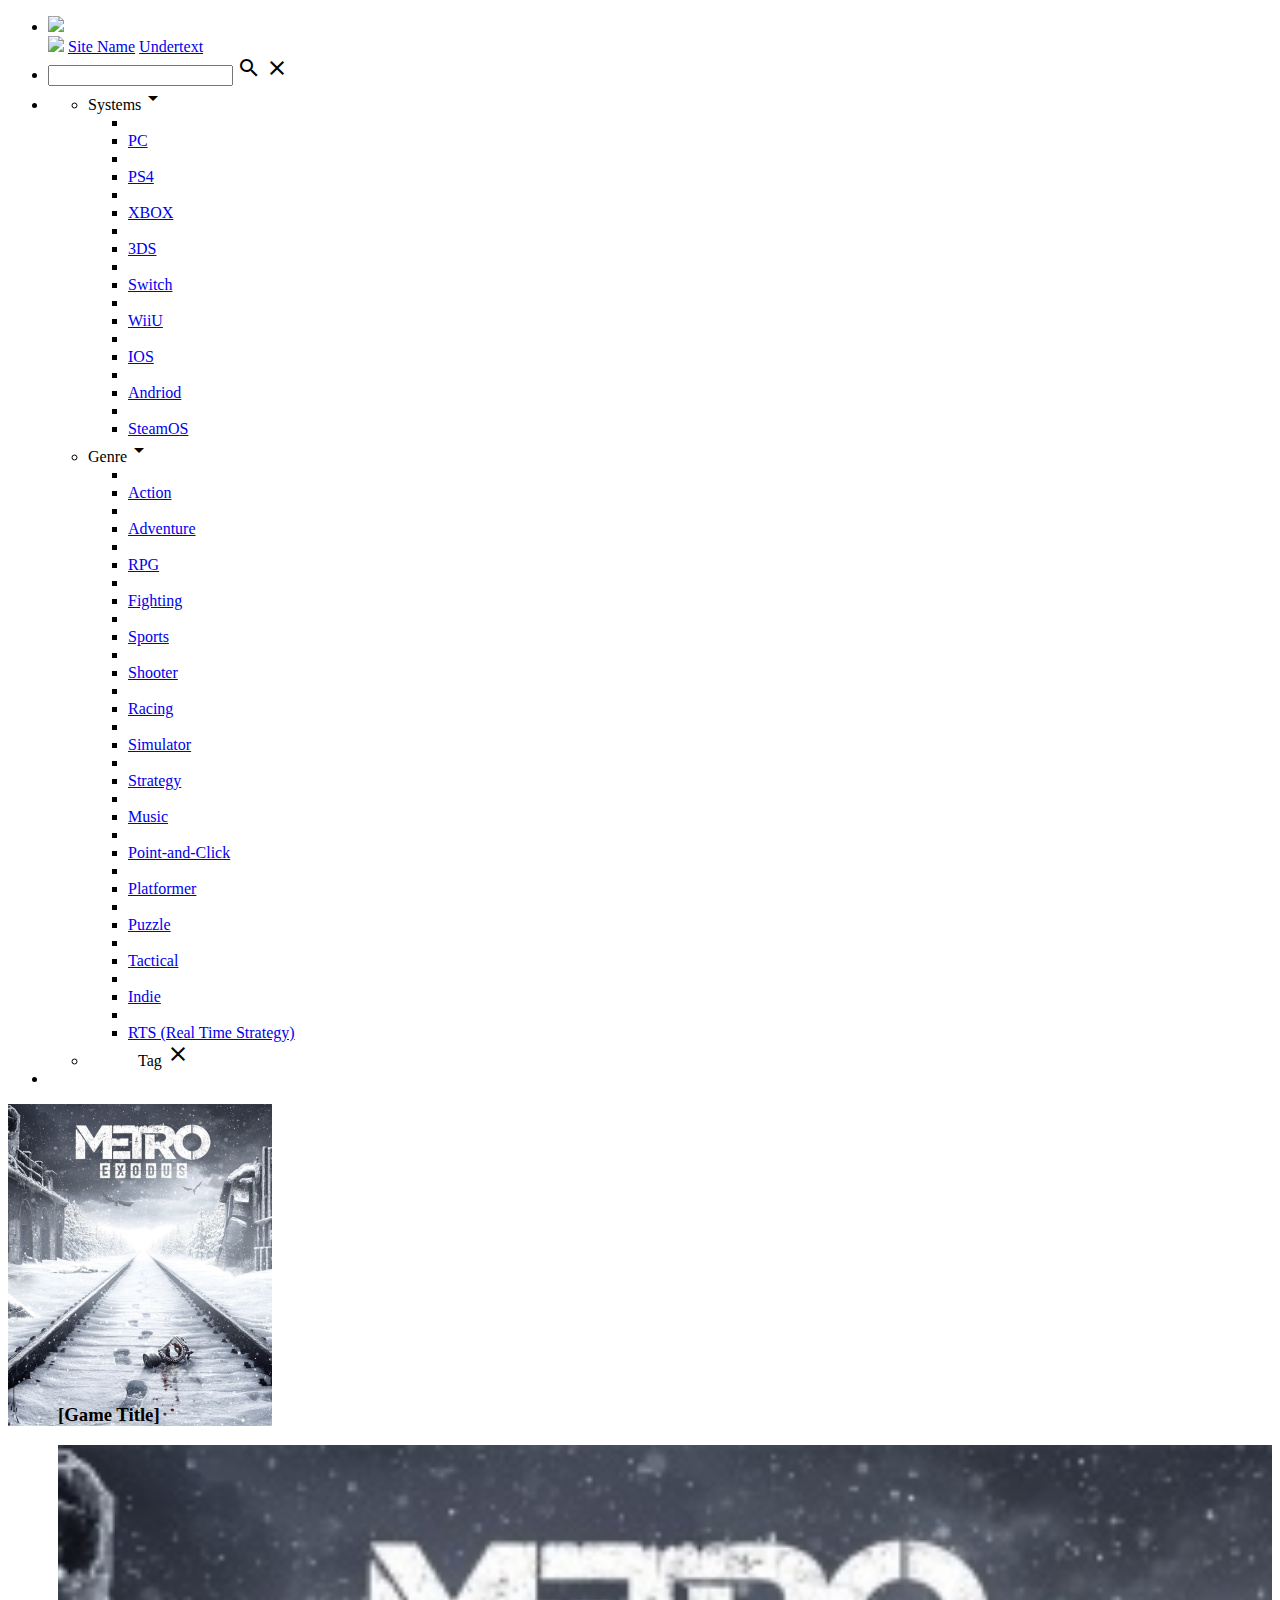
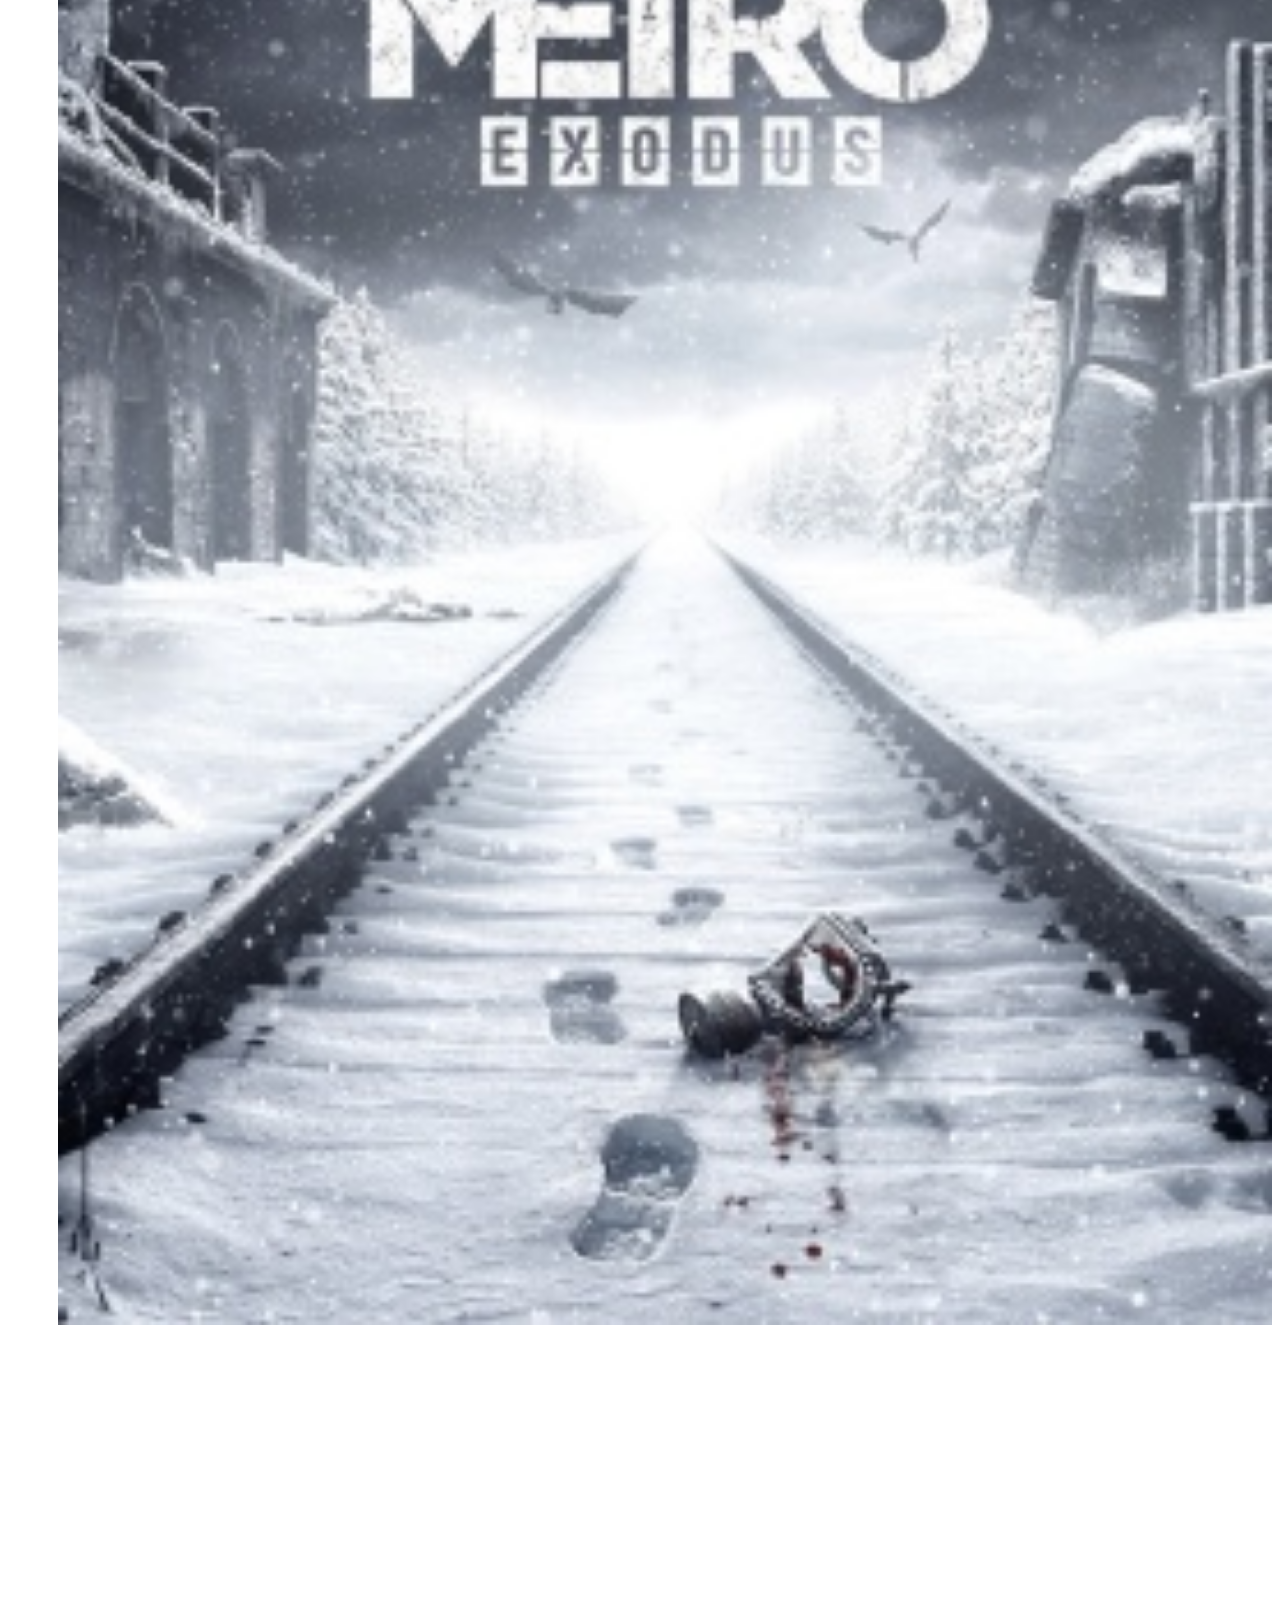
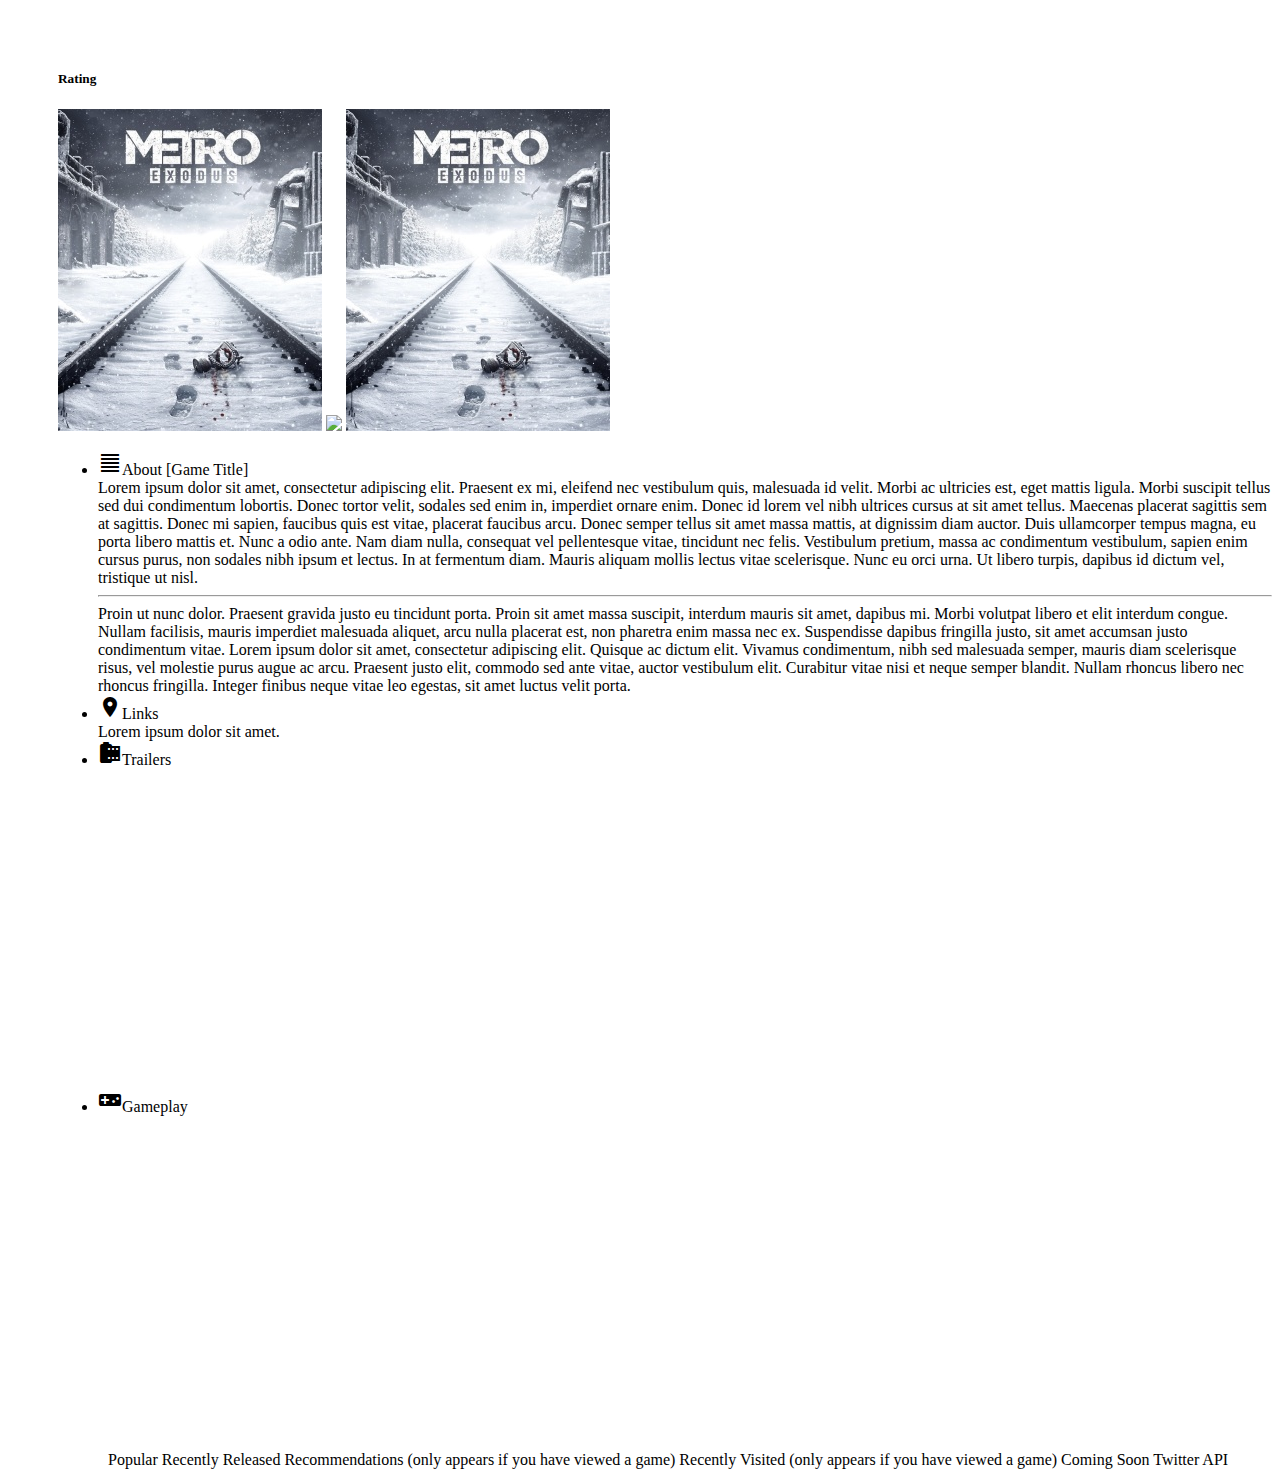
==== gamepage.html @ 62a4c08c "Merge fdf3666796f791b8c6702a52f1a5c6b1c3f9f80b into 6b88a04ff6cf4cc3551e39b0465a846e62fc5747" ====
<!DOCTYPE html>
<html lang="en">
	<head>
		<meta charset="UTF-8">
		<title>Materialize | Project 1</title>

		<!-- CSS Reset Sheet -->
	    <link rel="stylesheet" href="https://cdnjs.cloudflare.com/ajax/libs/meyer-reset/2.0/reset.css">
		<!-- Materialize -->
		<link rel="stylesheet" href="https://cdnjs.cloudflare.com/ajax/libs/materialize/0.100.2/css/materialize.min.css">
		<!-- Materialize Icons -->
		<link href="https://fonts.googleapis.com/icon?family=Material+Icons" rel="stylesheet">
		<!-- CSS Sheet -->
	    <link rel="stylesheet" href="assets/css/style2.css">
	    <!-- Google Fonts -->

	</head>
	<body>

	<!-- NAV BAR -->
		<ul id="slide-out" class="side-nav fixed">

			<li><div class="user-view">
				<div class="background">
				<img src="https://image.freepik.com/free-psd/abstract-background-design_1297-87.jpg">
				</div>
				<a href="#!user"><img class="circle" src="https://i.pinimg.com/736x/33/b8/69/33b869f90619e81763dbf1fccc896d8d--lion-logo-modern-logo.jpg"></a>
				<a href="#!name"><span class="white-text name">Site Name</span></a>
				<a href="#!email"><span class="white-text email">Undertext</span></a>
			</div></li>

			<li>
				<div class="nav-wrapper">
					<form>
						<div class="input-field">
							<input id="search" type="search" required>
							<label class="label-icon" for="search"><i class="material-icons">search</i></label>
							<i class="material-icons">close</i>
						</div>
					</form>
				</div>
			</li>

			<li class="no-padding">
				<ul class="collapsible collapsible-accordion">
					<li>
						<a class="collapsible-header">Systems<i class="material-icons">arrow_drop_down</i></a>
						<div class="collapsible-body">
							<ul>
								<li class="divider"></li>
								<li><a href="#!">PC</a></li>
								<li class="divider"></li>
								<li><a href="#!">PS4</a></li>
								<li class="divider"></li>
								<li><a href="#!">XBOX</a></li>
								<li class="divider"></li>
								<li><a href="#!">3DS</a></li>
								<li class="divider"></li>
								<li><a href="#!">Switch</a></li>
								<li class="divider"></li>
								<li><a href="#!">WiiU</a></li>
								<li class="divider"></li>
								<li><a href="#!">IOS</a></li>
								<li class="divider"></li>
								<li><a href="#!">Andriod</a></li>
								<li class="divider"></li>
								<li><a href="#!">SteamOS</a></li>
							</ul>
						</div>
					</li>

					<li>
						<a class="collapsible-header">Genre<i class="material-icons">arrow_drop_down</i></a>
						<div class="collapsible-body">
							<ul>
								<li class="divider"></li>
								<li><a href="#!">Action</a></li>
								<li class="divider"></li>
								<li><a href="#!">Adventure</a></li>
								<li class="divider"></li>
								<li><a href="#!">RPG</a></li>
								<li class="divider"></li>
								<li><a href="#!">Fighting</a></li>
								<li class="divider"></li>
								<li><a href="#!">Sports</a></li>
								<li class="divider"></li>
								<li><a href="#!">Shooter</a></li>
								<li class="divider"></li>
								<li><a href="#!">Racing</a></li>
								<li class="divider"></li>
								<li><a href="#!">Simulator</a></li>
								<li class="divider"></li>
								<li><a href="#!">Strategy</a></li>
								<li class="divider"></li>
								<li><a href="#!">Music</a></li>
								<li class="divider"></li>
								<li><a href="#!">Point-and-Click</a></li>
								<li class="divider"></li>
								<li><a href="#!">Platformer</a></li>
								<li class="divider"></li>
								<li><a href="#!">Puzzle</a></li>
								<li class="divider"></li>
								<li><a href="#!">Tactical</a></li>
								<li class="divider"></li>
								<li><a href="#!">Indie</a></li>
								<li class="divider"></li>
								<li><a href="#!">RTS (Real Time Strategy)</a></li>
							</ul>
						</div>
					</li>

					<li>
						<div class="chip chip-padding">
							Tag
							<i class="close material-icons">close</i>
						</div>
					</li>
				</ul>
			</li>

			<li>
				<a href="#" data-activates="slide-out" class="button-collapse show-on-large"></a>
			</li>
		</ul>
	<!-- NAV BAR END-->

	<!-- CONTAINER -->
		<div class="parallax-container">
			<div class="parallax"><img src="assets/images/metroexodus.jpg"></div>
		</div>
		<div id="main-content" class="container">
	<!-- ROW: GAME MEDIA -->
			<div class="row">
				<h3 id="game-title">[Game Title]</h3>
			<!-- GAME IMAGE -->
				<div class="col l3 m3">
					<img src="assets/images/metroexodus.jpg" width="100%">
				</div>
			<!-- GAME VIDEO -->
				<div class="col l7 m7">
					<div class="video-container">
						<iframe width="560" height="315" src="https://www.youtube.com/embed/fbbqlvuovQ0" frameborder="0" allowfullscreen></iframe>
					</div>
				</div>
			<!-- RATING END-->
				<div class="col l2 m2">
					<div class="progress">
						<div class="determinate" style="width: 70%"></div>
					</div>
					<h5>Rating</h5>
				</div>
	<!-- GAME MEDIA END -->

	<!-- ROW: IMAGES -->
			<div class="row">
				<div class="carousel">
					<a class="carousel-item" href="#one!"><img src="assets/images/metroexodus.jpg"></a>
					<a class="carousel-item" href="#two!"><img src="assets/images/placeholder.jpg"></a>
					<a class="carousel-item" href="#three!"><img src="assets/images/metroexodus.jpg"></a>
				</div>
			</div>
	<!-- IMAGES END -->

	<!-- ROW: GAME INFO -->
			<div class="row">
				<div class="col l12 m12">
					<ul class="collapsible" data-collapsible="accordion">
					<!-- DESCRIPTION -->
						<li>
							<div class="collapsible-header active"><i class="material-icons">format_align_justify</i>About [Game Title]</div>
							<div class="collapsible-body"><span>
								Lorem ipsum dolor sit amet, consectetur adipiscing elit. Praesent ex mi, eleifend nec vestibulum quis, malesuada id velit. Morbi ac ultricies est, eget mattis ligula. Morbi suscipit tellus sed dui condimentum lobortis. Donec tortor velit, sodales sed enim in, imperdiet ornare enim. Donec id lorem vel nibh ultrices cursus at sit amet tellus. Maecenas placerat sagittis sem at sagittis. Donec mi sapien, faucibus quis est vitae, placerat faucibus arcu. Donec semper tellus sit amet massa mattis, at dignissim diam auctor. Duis ullamcorper tempus magna, eu porta libero mattis et. Nunc a odio ante. Nam diam nulla, consequat vel pellentesque vitae, tincidunt nec felis. Vestibulum pretium, massa ac condimentum vestibulum, sapien enim cursus purus, non sodales nibh ipsum et lectus. In at fermentum diam. Mauris aliquam mollis lectus vitae scelerisque. Nunc eu orci urna. Ut libero turpis, dapibus id dictum vel, tristique ut nisl.
								<hr>
								Proin ut nunc dolor. Praesent gravida justo eu tincidunt porta. Proin sit amet massa suscipit, interdum mauris sit amet, dapibus mi. Morbi volutpat libero et elit interdum congue. Nullam facilisis, mauris imperdiet malesuada aliquet, arcu nulla placerat est, non pharetra enim massa nec ex. Suspendisse dapibus fringilla justo, sit amet accumsan justo condimentum vitae. Lorem ipsum dolor sit amet, consectetur adipiscing elit. Quisque ac dictum elit. Vivamus condimentum, nibh sed malesuada semper, mauris diam scelerisque risus, vel molestie purus augue ac arcu. Praesent justo elit, commodo sed ante vitae, auctor vestibulum elit. Curabitur vitae nisi et neque semper blandit. Nullam rhoncus libero nec rhoncus fringilla. Integer finibus neque vitae leo egestas, sit amet luctus velit porta.
							</span></div>
						</li>
					<!-- LINKS -->
						<li>
							<div class="collapsible-header"><i class="material-icons">place</i>Links</div>
							<div class="collapsible-body"><span>
								Lorem ipsum dolor sit amet.
							</span></div>
						</li>
					<!-- VIDEO CAROUSEL BAR -->
						<li>
							<div class="collapsible-header"><i class="material-icons">camera_roll</i>Trailers</div>
							<div class="collapsible-body"><span>
								<div class="video-container">
									<iframe width="560" height="315" src="https://www.youtube.com/embed/fbbqlvuovQ0" frameborder="0" allowfullscreen></iframe>
								</div>
							</span></div>
						</li>
					<!-- VIDEO CAROUSEL BAR -->
						<li>
							<div class="collapsible-header"><i class="material-icons">videogame_asset</i>Gameplay</div>
							<div class="collapsible-body"><span>
								<div class="video-container">
									<iframe width="560" height="315" src="https://www.youtube.com/embed/fbbqlvuovQ0" frameborder="0" allowfullscreen></iframe>
								</div>
							</span></div>
						</li>
					</ul>
				</div>
			</div>
		<!-- GAME INFO END -->
		</div>
	<!-- CONTAINER END -->

	<!-- ROW: OTHER LINKS -->
		<div id="other-content" class="container">
			Popular
			Recently Released
			Recommendations (only appears if you have viewed a game)
			Recently Visited (only appears if you have viewed a game)
			Coming Soon
			Twitter API
		</div>
	<!-- OTHER LINKS END -->

		<!-- jQuery -->
		<script type="text/javascript" src="https://cdnjs.cloudflare.com/ajax/libs/jquery/3.2.1/jquery.min.js"></script>
		<!-- Materialize JS -->
		<script src="https://cdnjs.cloudflare.com/ajax/libs/materialize/0.100.2/js/materialize.min.js"></script>
		<!-- Javascript -->
		<script type="text/javascript" src="assets/javascript/initialize.js"></script>
		<script type="text/javascript" src="assets/javascript/navbar.js"></script>
		<script type="text/javascript" src="assets/javascript/app.js"></script>
	</body>
</html>
---- assets/css/style2.css ----
/*==============*/
/*HEADER AND NAV*/
/*==============*/
.chip-padding {
	padding-left: 50px;
}
/*============*/
/*MAIN CONTENT*/
/*============*/
.parallax-container {
	height: 250px;
}
#main-content {
	margin-top: 50px;
	padding-left: 50px;
}
#game-title {
	text-align: left;
}
#other-content {
	padding-left: 50px;
}
/*======*/
/*FOOTER*/
/*======*/
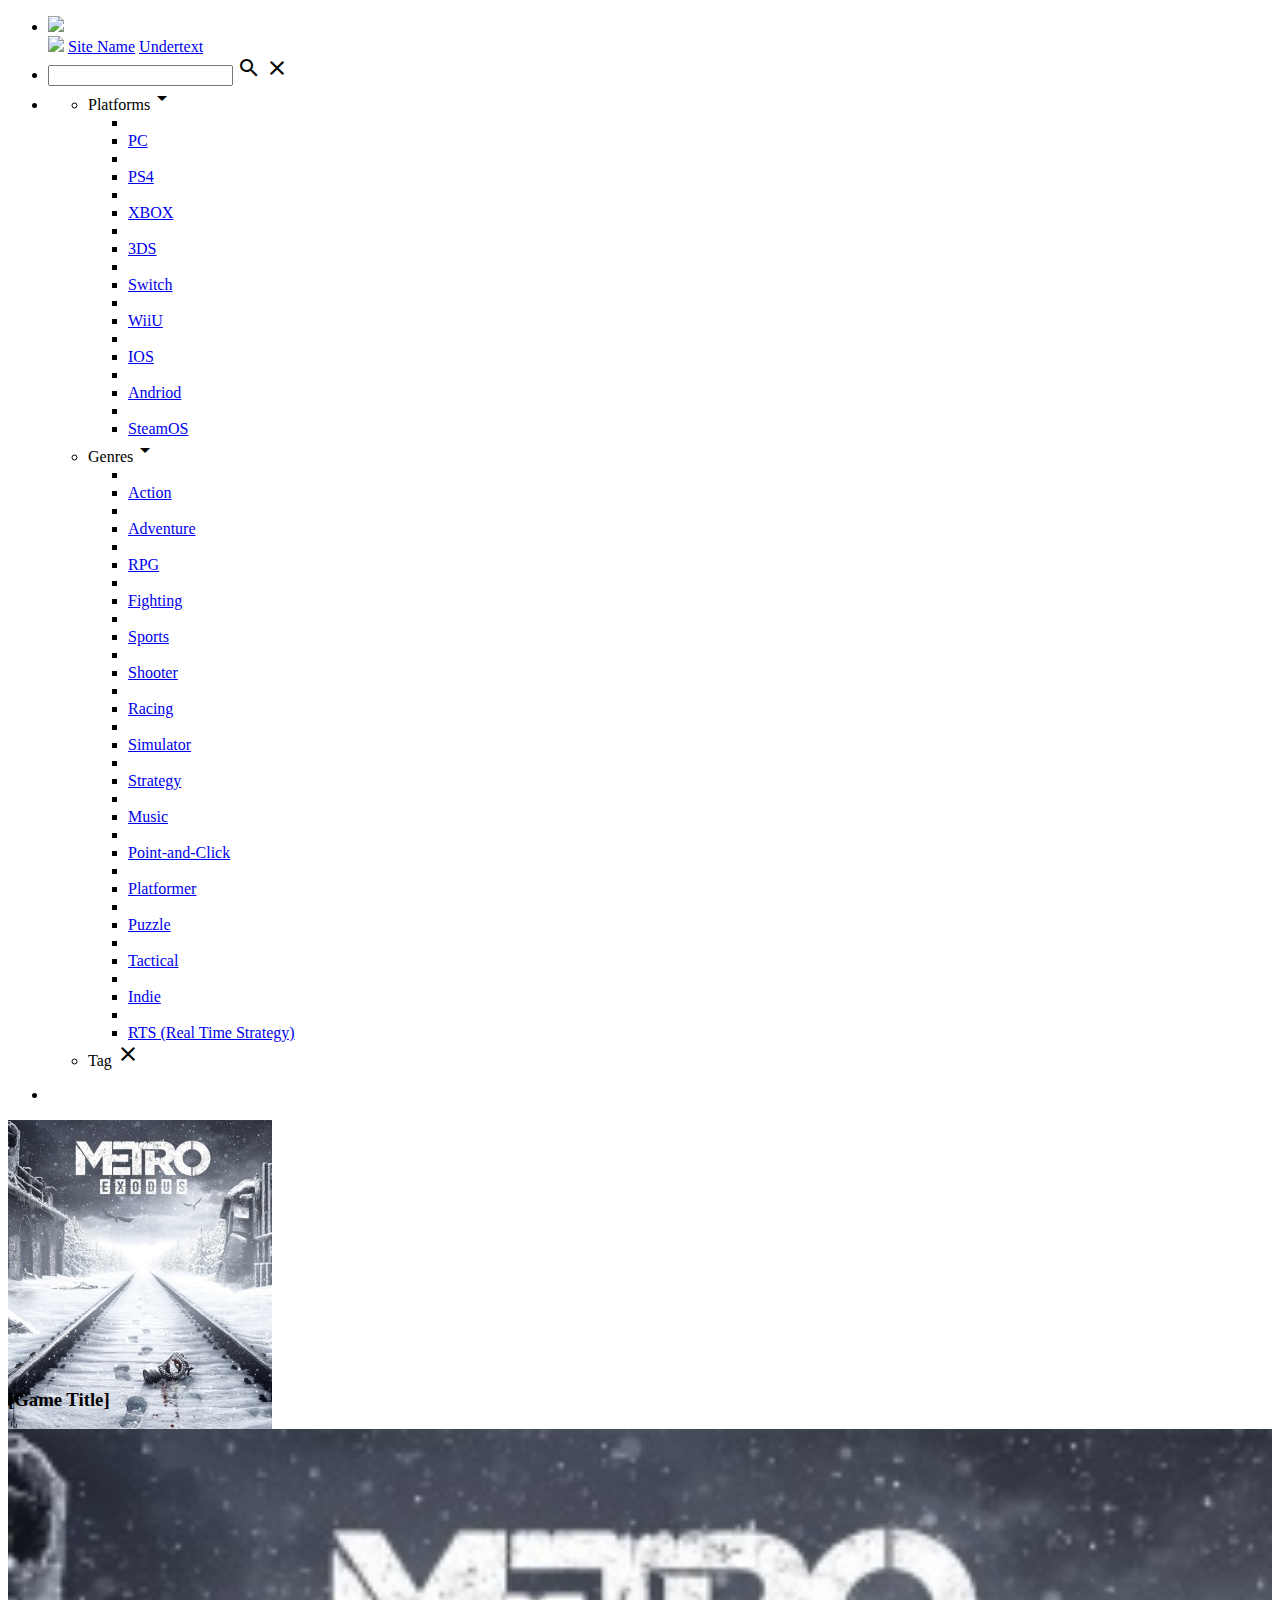
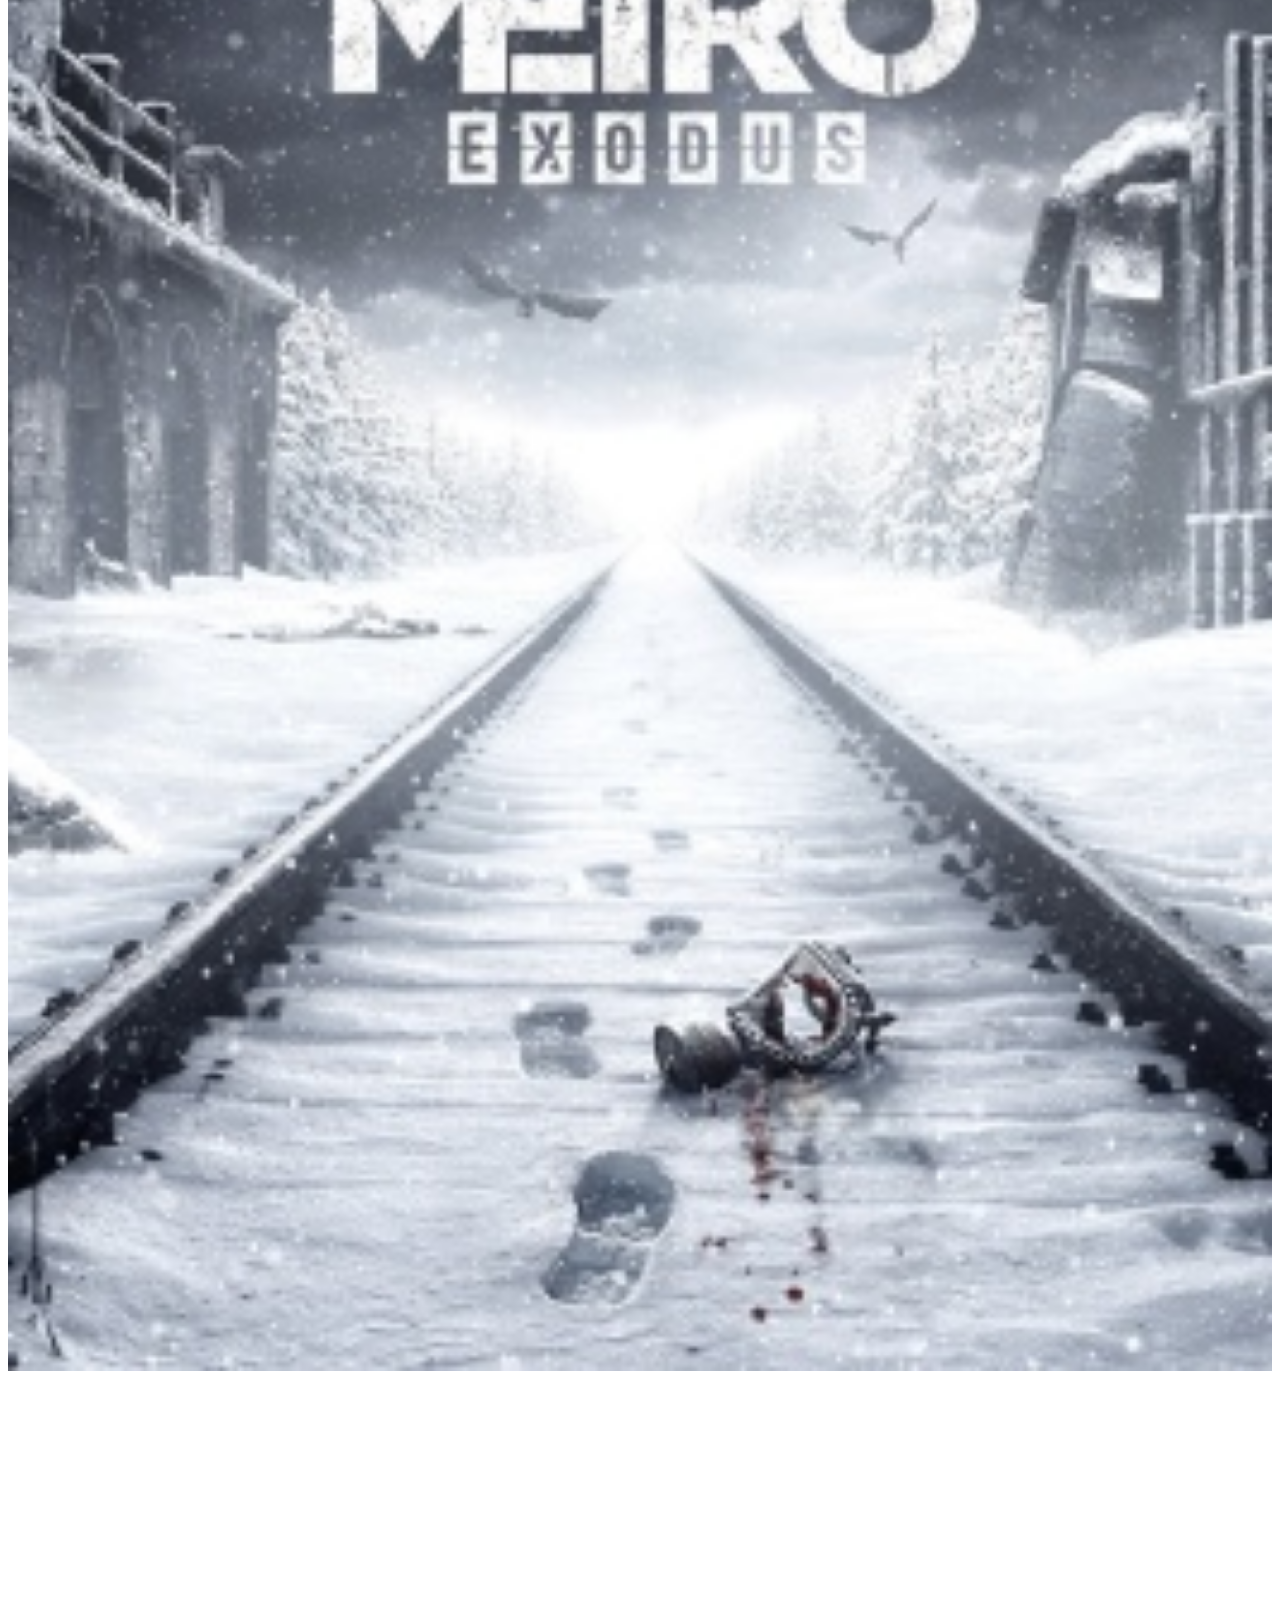
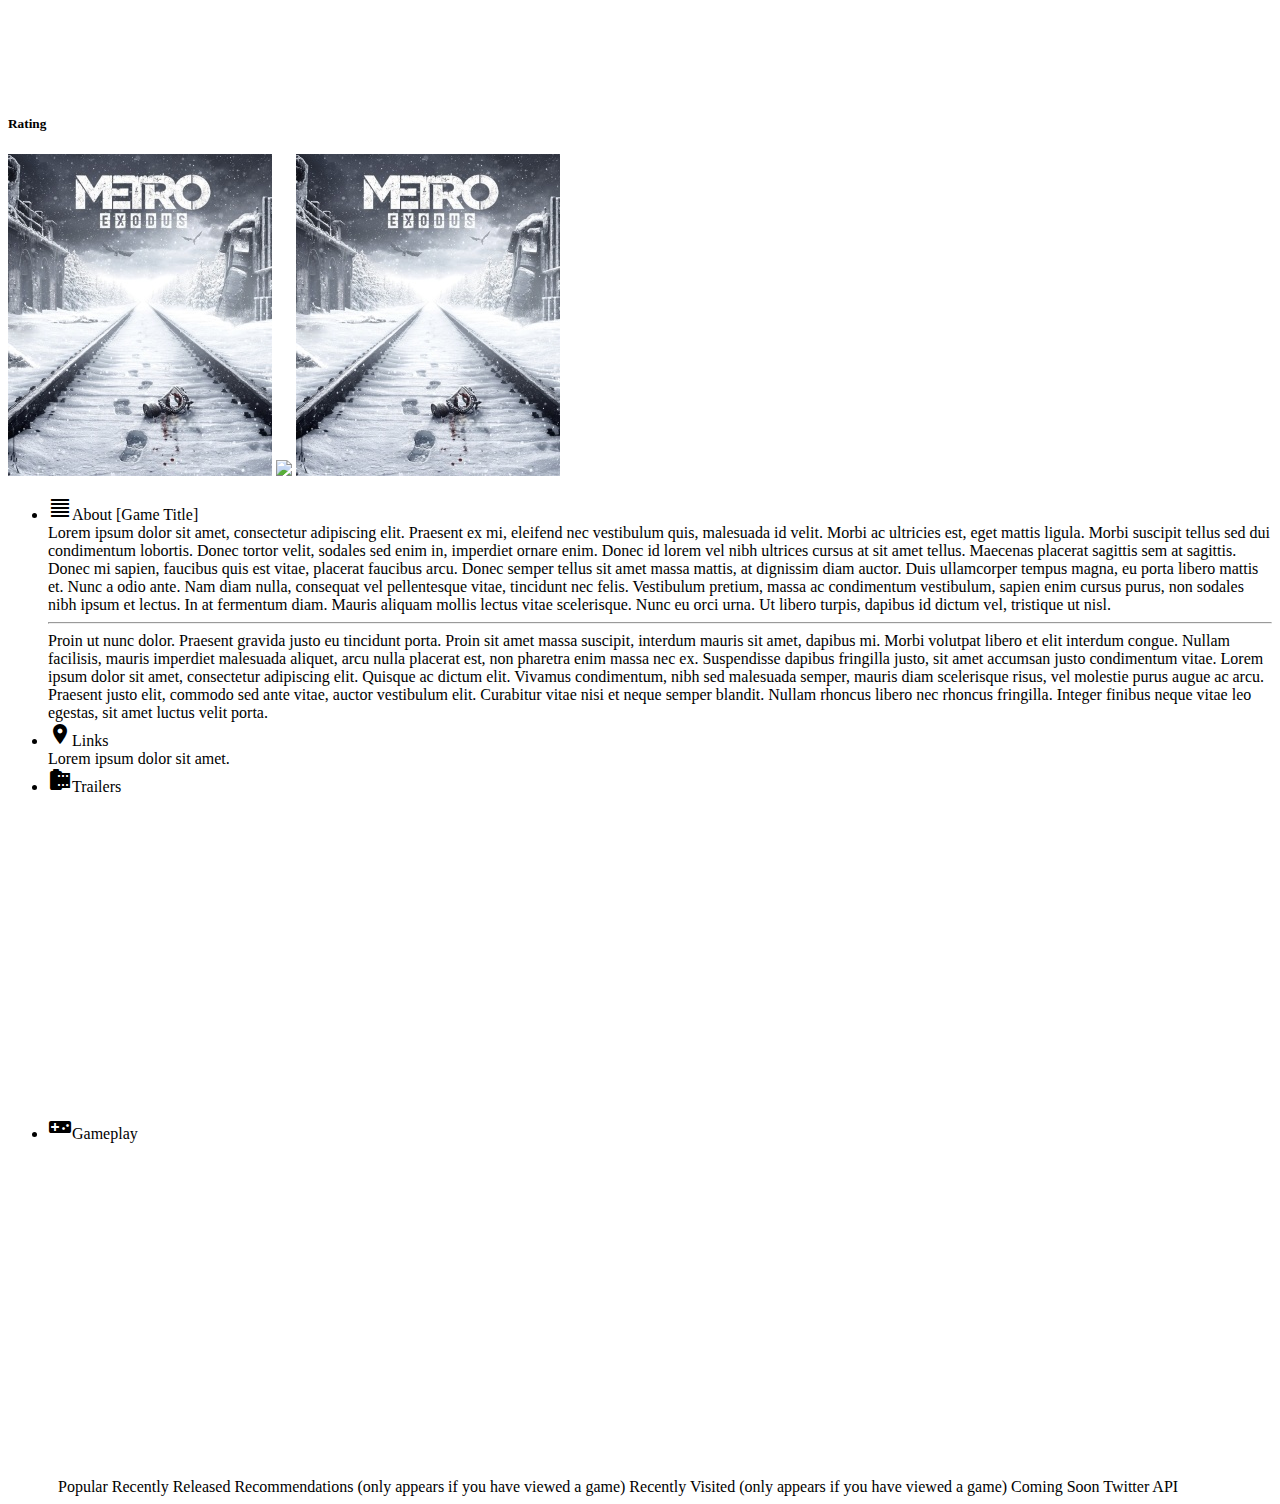
==== commit c9017662: "merge" ====
--- a/gamepage.html
+++ b/gamepage.html
@@ -2,7 +2,7 @@
 <html lang="en">
 	<head>
 		<meta charset="UTF-8">
-		<title>Materialize | Project 1</title>
+		<title>Game Page | Project 1</title>
 
 		<!-- CSS Reset Sheet -->
 	    <link rel="stylesheet" href="https://cdnjs.cloudflare.com/ajax/libs/meyer-reset/2.0/reset.css">
@@ -11,12 +11,11 @@
 		<!-- Materialize Icons -->
 		<link href="https://fonts.googleapis.com/icon?family=Material+Icons" rel="stylesheet">
 		<!-- CSS Sheet -->
-	    <link rel="stylesheet" href="assets/css/style2.css">
+	    <link rel="stylesheet" href="assets/css/style.css">
 	    <!-- Google Fonts -->
 
 	</head>
 	<body>
-
 	<!-- NAV BAR -->
 		<ul id="slide-out" class="side-nav fixed">
 
@@ -44,7 +43,7 @@
 			<li class="no-padding">
 				<ul class="collapsible collapsible-accordion">
 					<li>
-						<a class="collapsible-header">Systems<i class="material-icons">arrow_drop_down</i></a>
+						<a class="collapsible-header">Platforms<i class="material-icons">arrow_drop_down</i></a>
 						<div class="collapsible-body">
 							<ul>
 								<li class="divider"></li>
@@ -70,7 +69,7 @@
 					</li>
 
 					<li>
-						<a class="collapsible-header">Genre<i class="material-icons">arrow_drop_down</i></a>
+						<a class="collapsible-header">Genres<i class="material-icons">arrow_drop_down</i></a>
 						<div class="collapsible-body">
 							<ul>
 								<li class="divider"></li>
@@ -119,7 +118,7 @@
 			</li>
 
 			<li>
-				<a href="#" data-activates="slide-out" class="button-collapse show-on-large"></a>
+				<p href="#" data-activates="slide-out" class="button-collapse show-on-large"></p>
 			</li>
 		</ul>
 	<!-- NAV BAR END-->
--- a/assets/css/style.css
+++ b/assets/css/style.css
@@ -0,0 +1,40 @@
+/*==============*/
+/*HEADER AND NAV*/
+/*==============*/
+<<<<<<< HEAD
+
+=======
+#searchBar {
+	margin-right: 10px;
+}
+>>>>>>> c1542444c37e4f9066cf6ea1fde42b7e12807acb
+.chip-padding {
+	padding-left: 50px;
+}
+/*============*/
+/*MAIN CONTENT*/
+/*============*/
+.parallax-container {
+	height: 250px;
+}
+<<<<<<< HEAD
+
+
+
+=======
+>>>>>>> c1542444c37e4f9066cf6ea1fde42b7e12807acb
+#main-content {
+	margin-top: 50px;
+	padding-left: 50px;
+}
+#game-title {
+	text-align: left;
+}
+#other-content {
+	padding-left: 50px;
+}
+/*======*/
+/*FOOTER*/
+/*======*/
+
+
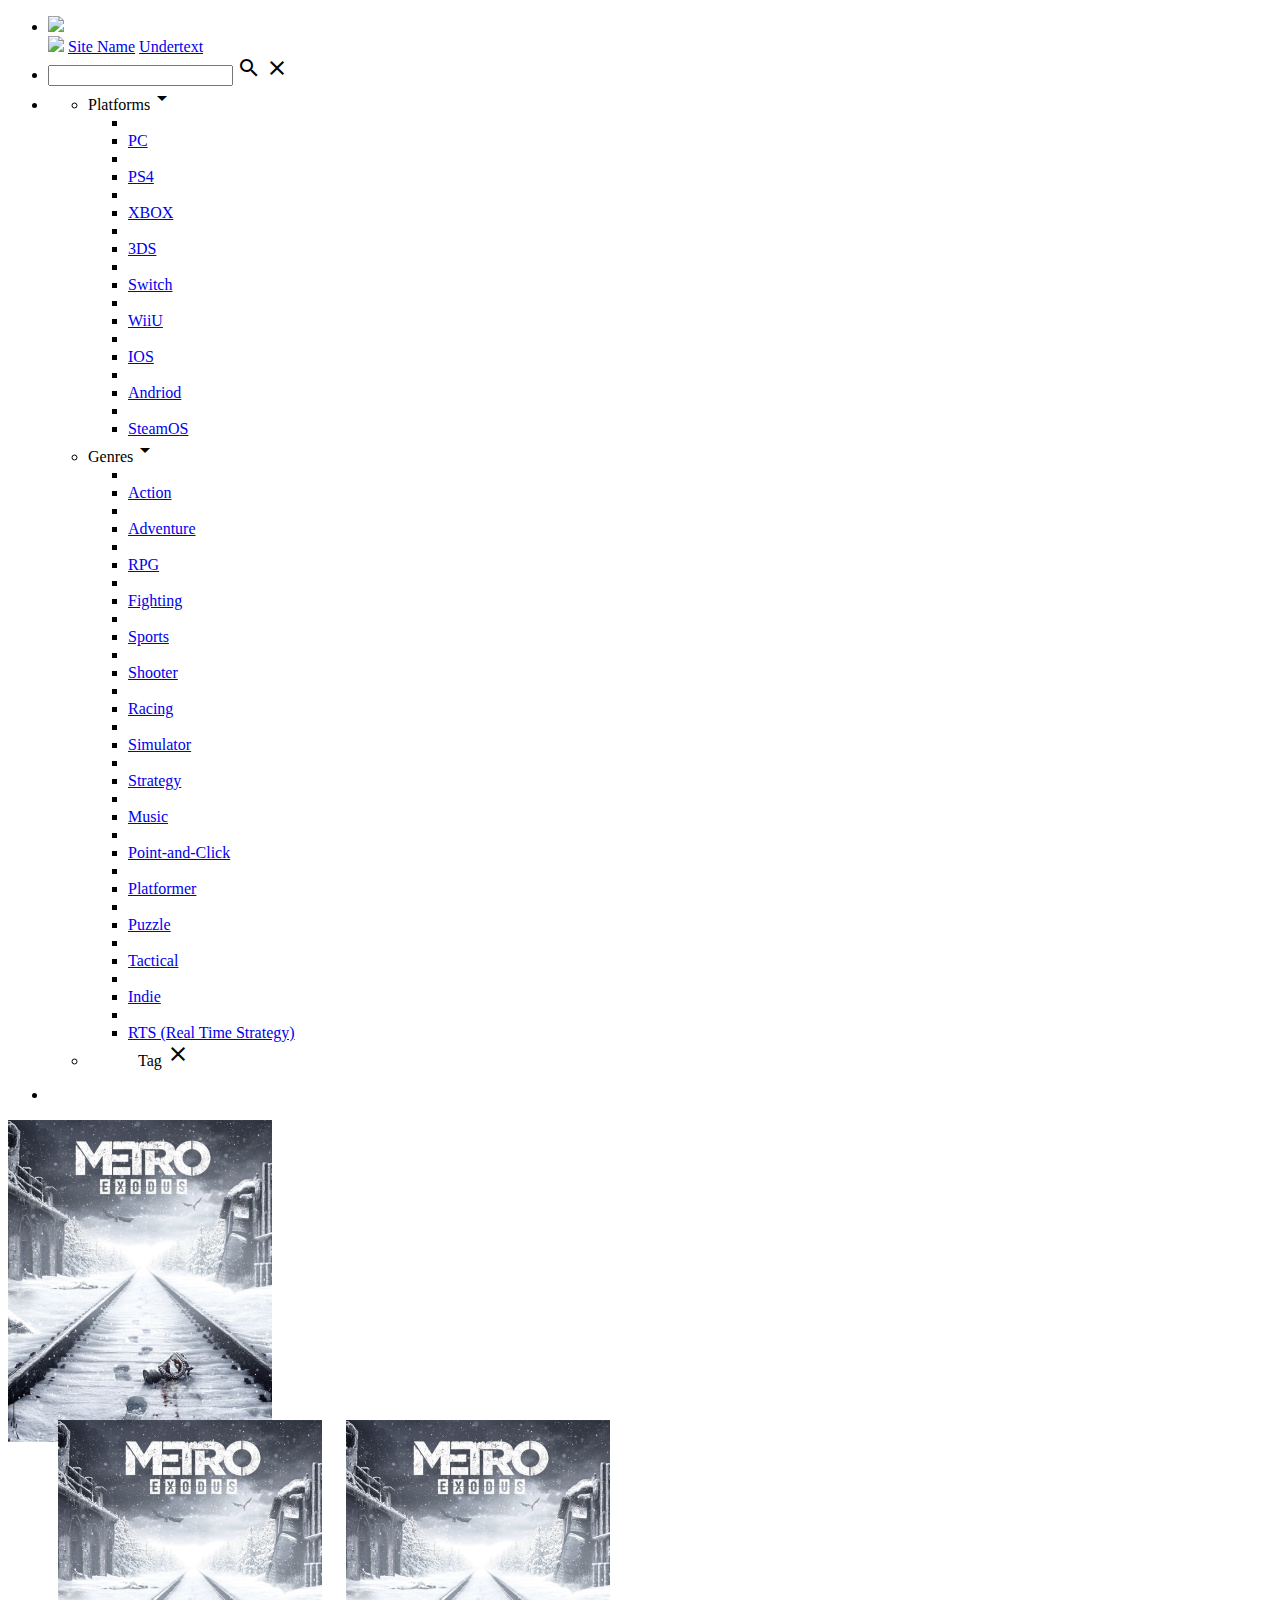
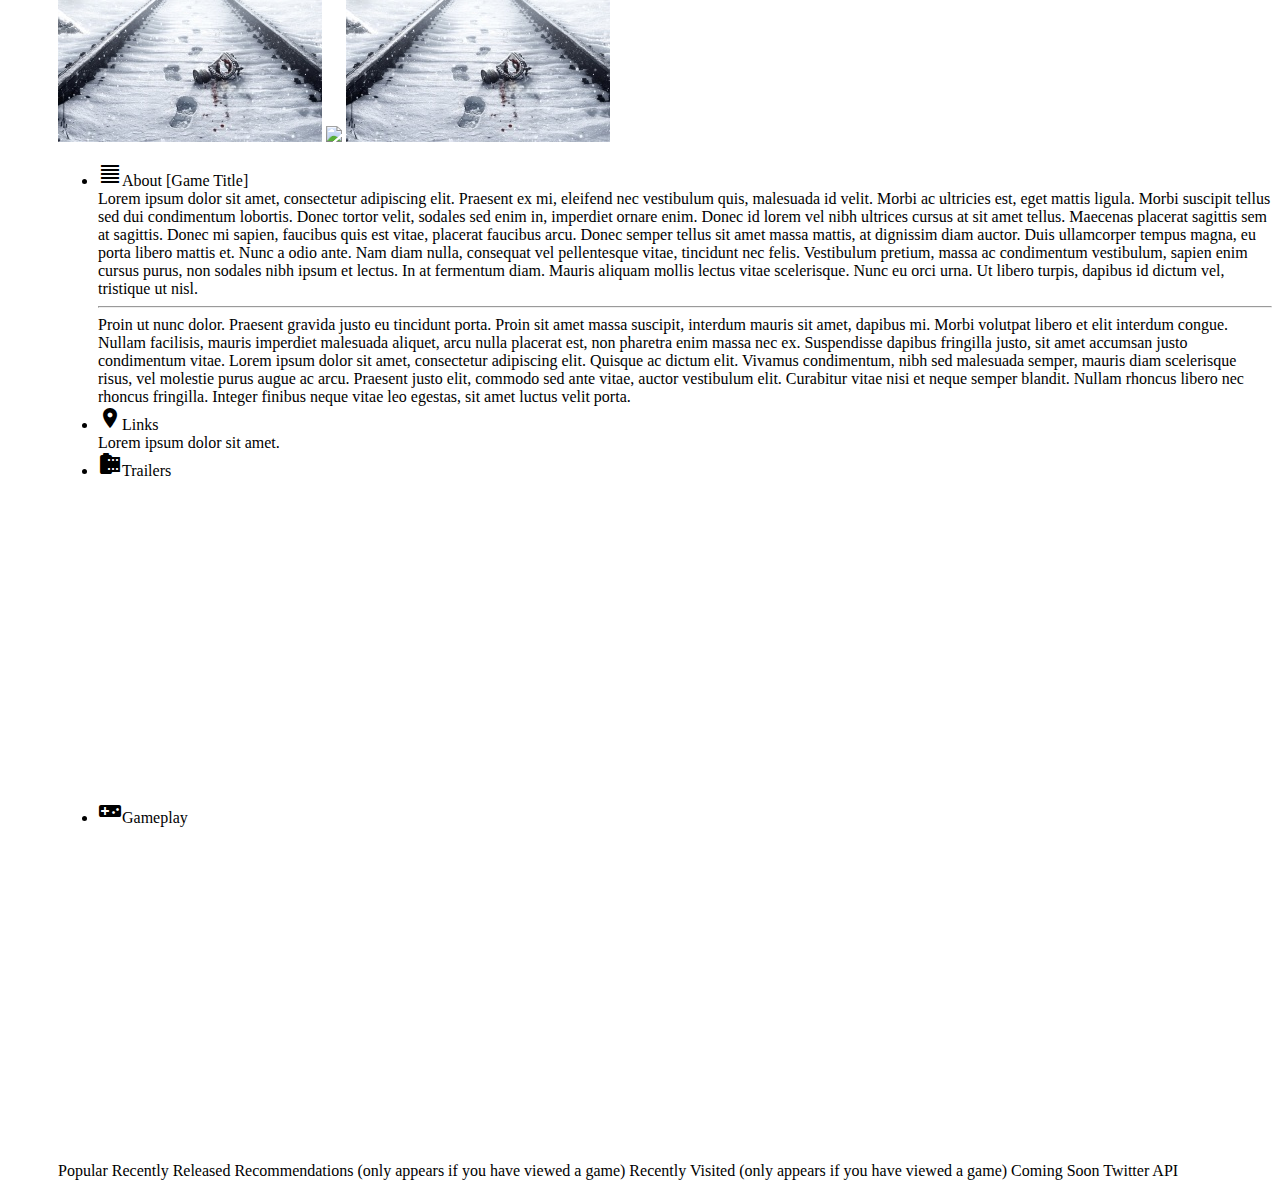
==== commit 767246d8: "on click function test" ====
--- a/gamepage.html
+++ b/gamepage.html
@@ -129,25 +129,7 @@
 		</div>
 		<div id="main-content" class="container">
 	<!-- ROW: GAME MEDIA -->
-			<div class="row">
-				<h3 id="game-title">[Game Title]</h3>
-			<!-- GAME IMAGE -->
-				<div class="col l3 m3">
-					<img src="assets/images/metroexodus.jpg" width="100%">
-				</div>
-			<!-- GAME VIDEO -->
-				<div class="col l7 m7">
-					<div class="video-container">
-						<iframe width="560" height="315" src="https://www.youtube.com/embed/fbbqlvuovQ0" frameborder="0" allowfullscreen></iframe>
-					</div>
-				</div>
-			<!-- RATING END-->
-				<div class="col l2 m2">
-					<div class="progress">
-						<div class="determinate" style="width: 70%"></div>
-					</div>
-					<h5>Rating</h5>
-				</div>
+			
 	<!-- GAME MEDIA END -->
 
 	<!-- ROW: IMAGES -->
--- a/assets/css/style.css
+++ b/assets/css/style.css
@@ -7,7 +7,7 @@
 #searchBar {
 	margin-right: 10px;
 }
->>>>>>> c1542444c37e4f9066cf6ea1fde42b7e12807acb
+
 .chip-padding {
 	padding-left: 50px;
 }
@@ -16,19 +16,18 @@
 /*============*/
 .parallax-container {
 	height: 250px;
+
+
 }
-<<<<<<< HEAD
 
 
 
-=======
->>>>>>> c1542444c37e4f9066cf6ea1fde42b7e12807acb
 #main-content {
 	margin-top: 50px;
 	padding-left: 50px;
 }
 #game-title {
-	text-align: left;
+	text-align: center;
 }
 #other-content {
 	padding-left: 50px;
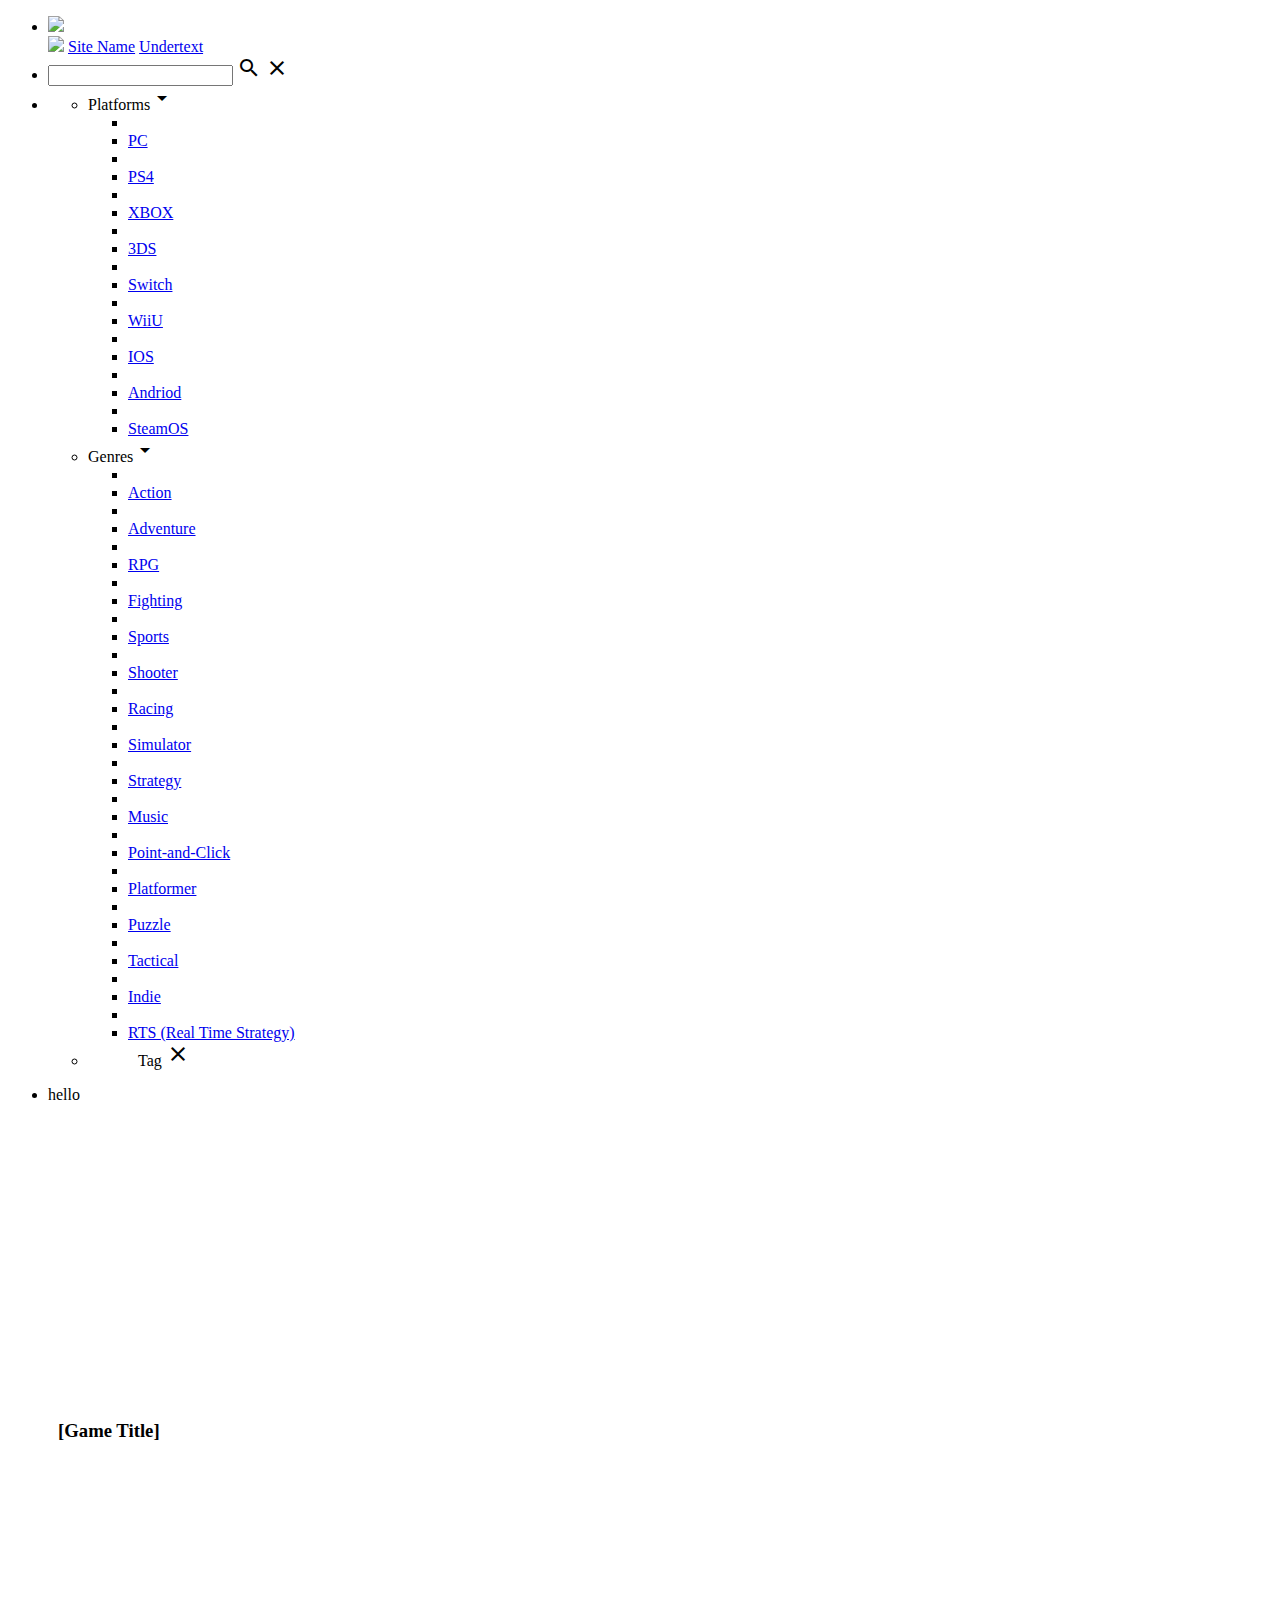
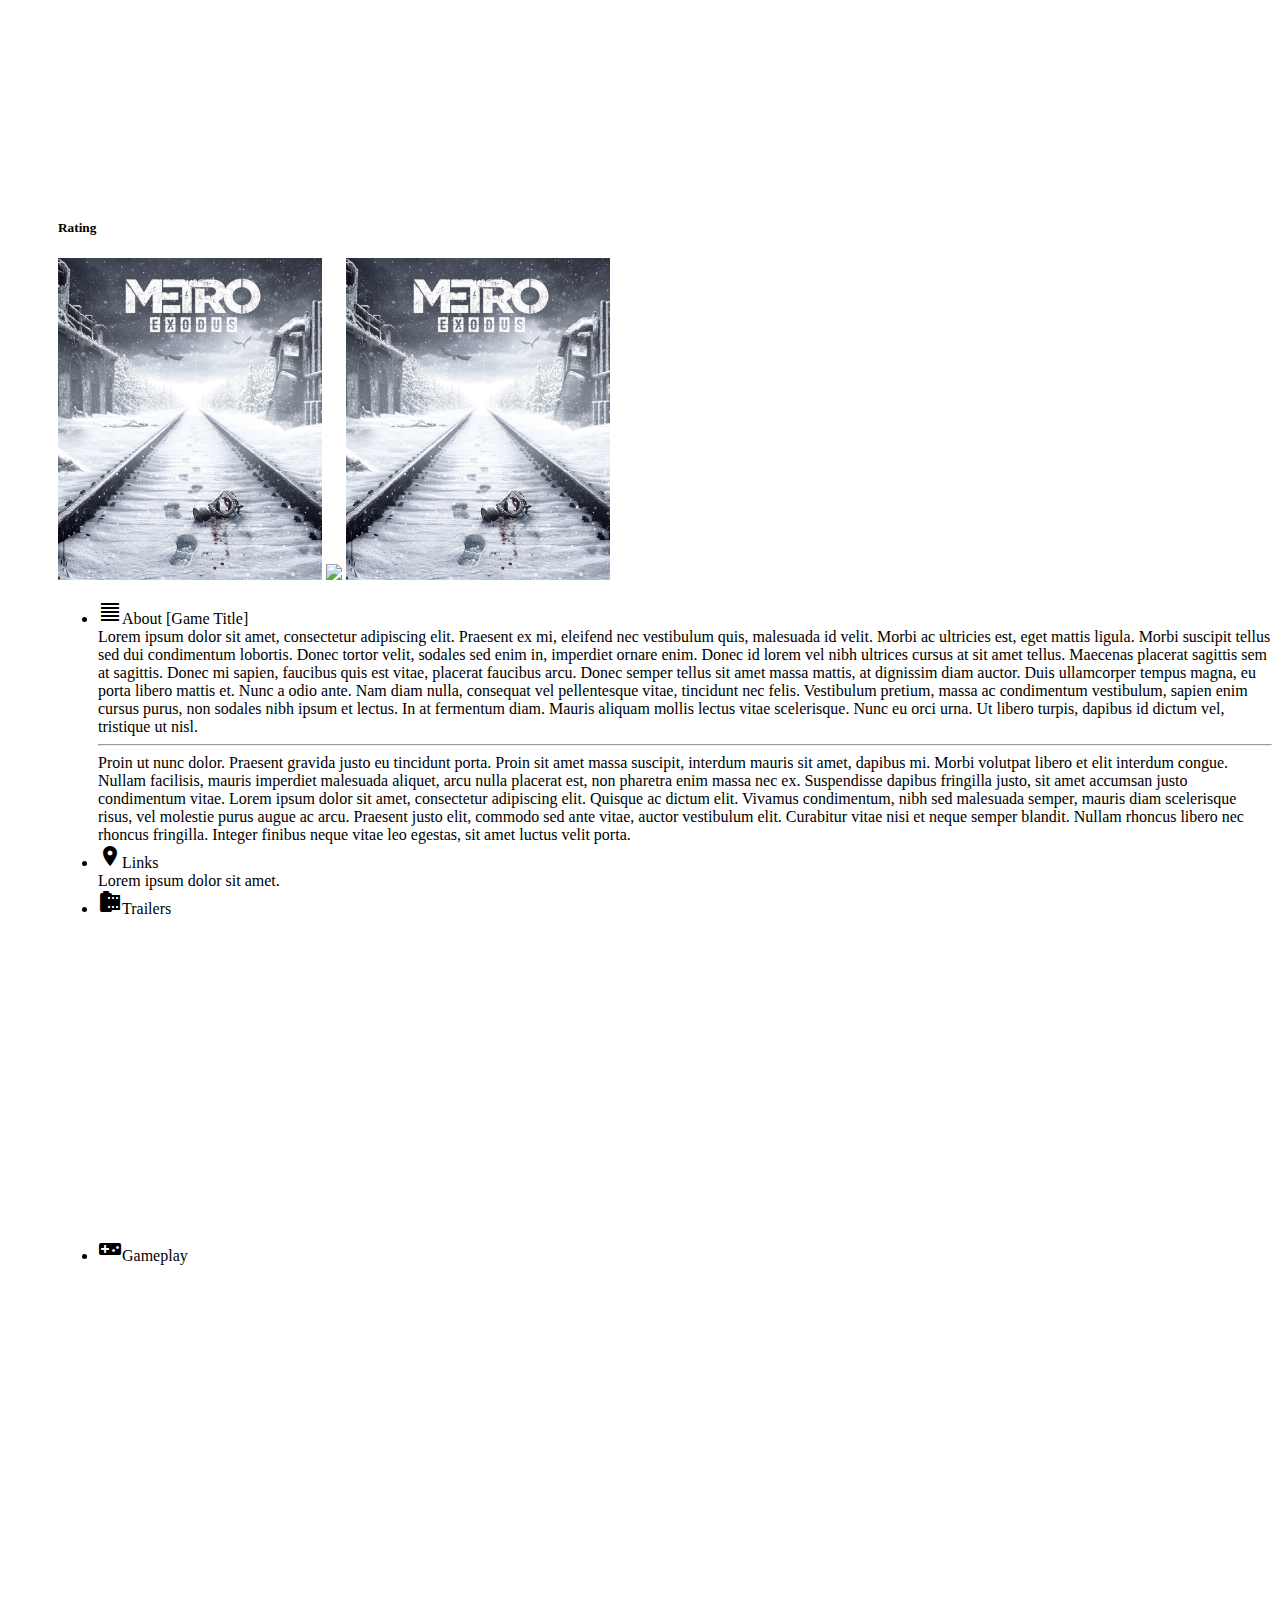
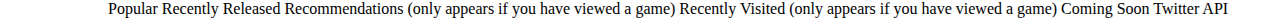
==== commit 2abe7e73: "Merge fa45a7dabb8877eec46f5d2f9a397ab3e31c8407 into 6b88a04ff6cf4cc3551e39b0465a846e62fc5747" ====
--- a/gamepage.html
+++ b/gamepage.html
@@ -118,18 +118,32 @@
 			</li>
 
 			<li>
-				<p href="#" data-activates="slide-out" class="button-collapse show-on-large"></p>
+				<p href="#" data-activates="slide-out" class="button-collapse show-on-large">hello</p>
 			</li>
 		</ul>
 	<!-- NAV BAR END-->
 
 	<!-- CONTAINER -->
-		<div class="parallax-container">
-			<div class="parallax"><img src="assets/images/metroexodus.jpg"></div>
-		</div>
+		<div class="parallax-container"></div>
 		<div id="main-content" class="container">
 	<!-- ROW: GAME MEDIA -->
-			
+			<div class="row">
+				<h3 id="game-title">[Game Title]</h3>
+			<!-- GAME IMAGE -->
+				<div id="cover" class="col l3 m3"></div>
+			<!-- GAME VIDEO -->
+				<div class="col l7 m7">
+					<div class="video-container">
+						<iframe width="560" height="315" src="https://www.youtube.com/embed/fbbqlvuovQ0" frameborder="0" allowfullscreen></iframe>
+					</div>
+				</div>
+			<!-- RATING END-->
+				<div class="col l2 m2">
+					<div class="progress">
+						<div class="determinate" style="width: 70%"></div>
+					</div>
+					<h5>Rating</h5>
+				</div>
 	<!-- GAME MEDIA END -->
 
 	<!-- ROW: IMAGES -->
@@ -203,6 +217,7 @@
 		<!-- Materialize JS -->
 		<script src="https://cdnjs.cloudflare.com/ajax/libs/materialize/0.100.2/js/materialize.min.js"></script>
 		<!-- Javascript -->
+		<script type="text/javascript" src="assets/javascript/gamepage.js"></script>
 		<script type="text/javascript" src="assets/javascript/initialize.js"></script>
 		<script type="text/javascript" src="assets/javascript/navbar.js"></script>
 		<script type="text/javascript" src="assets/javascript/app.js"></script>
--- a/assets/css/style.css
+++ b/assets/css/style.css
@@ -1,13 +1,9 @@
 /*==============*/
 /*HEADER AND NAV*/
 /*==============*/
-<<<<<<< HEAD
-
-=======
 #searchBar {
 	margin-right: 10px;
 }
-
 .chip-padding {
 	padding-left: 50px;
 }
@@ -16,18 +12,13 @@
 /*============*/
 .parallax-container {
 	height: 250px;
-
-
 }
-
-
-
 #main-content {
 	margin-top: 50px;
 	padding-left: 50px;
 }
 #game-title {
-	text-align: center;
+	text-align: left;
 }
 #other-content {
 	padding-left: 50px;
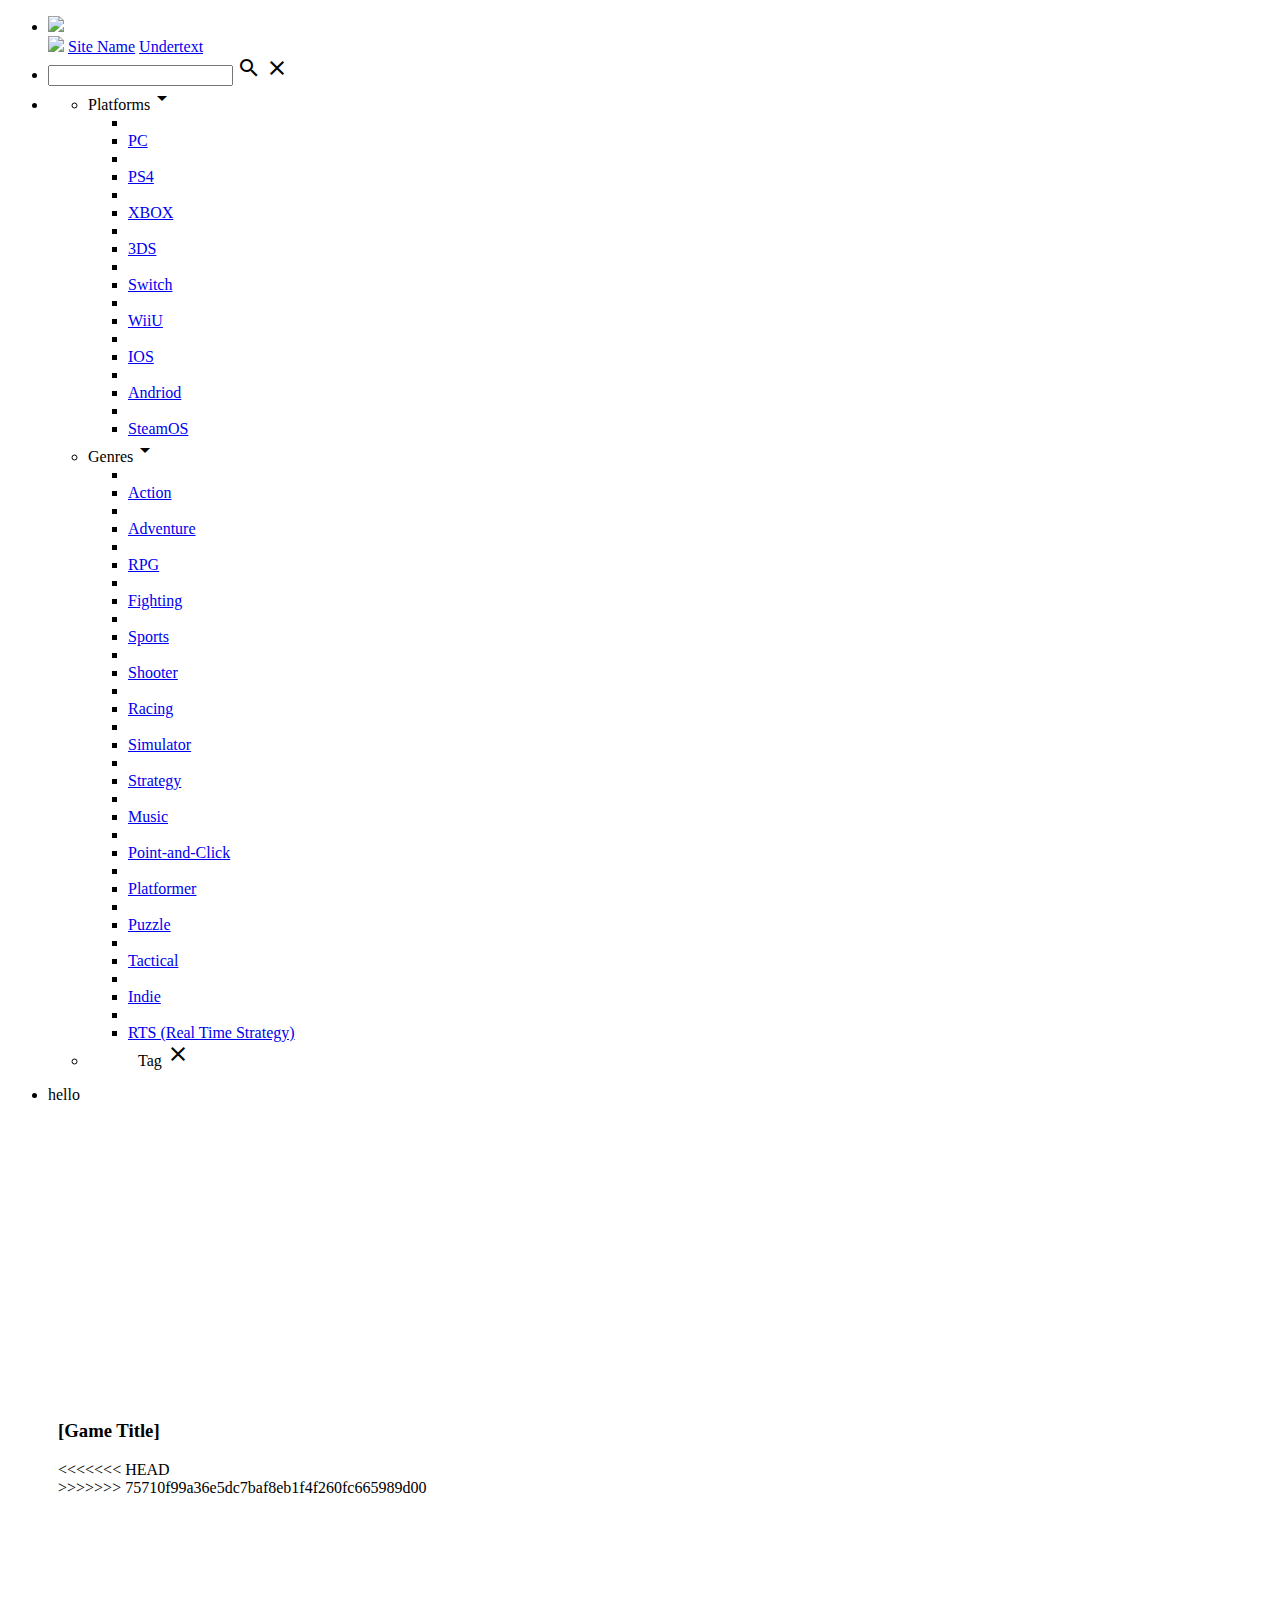
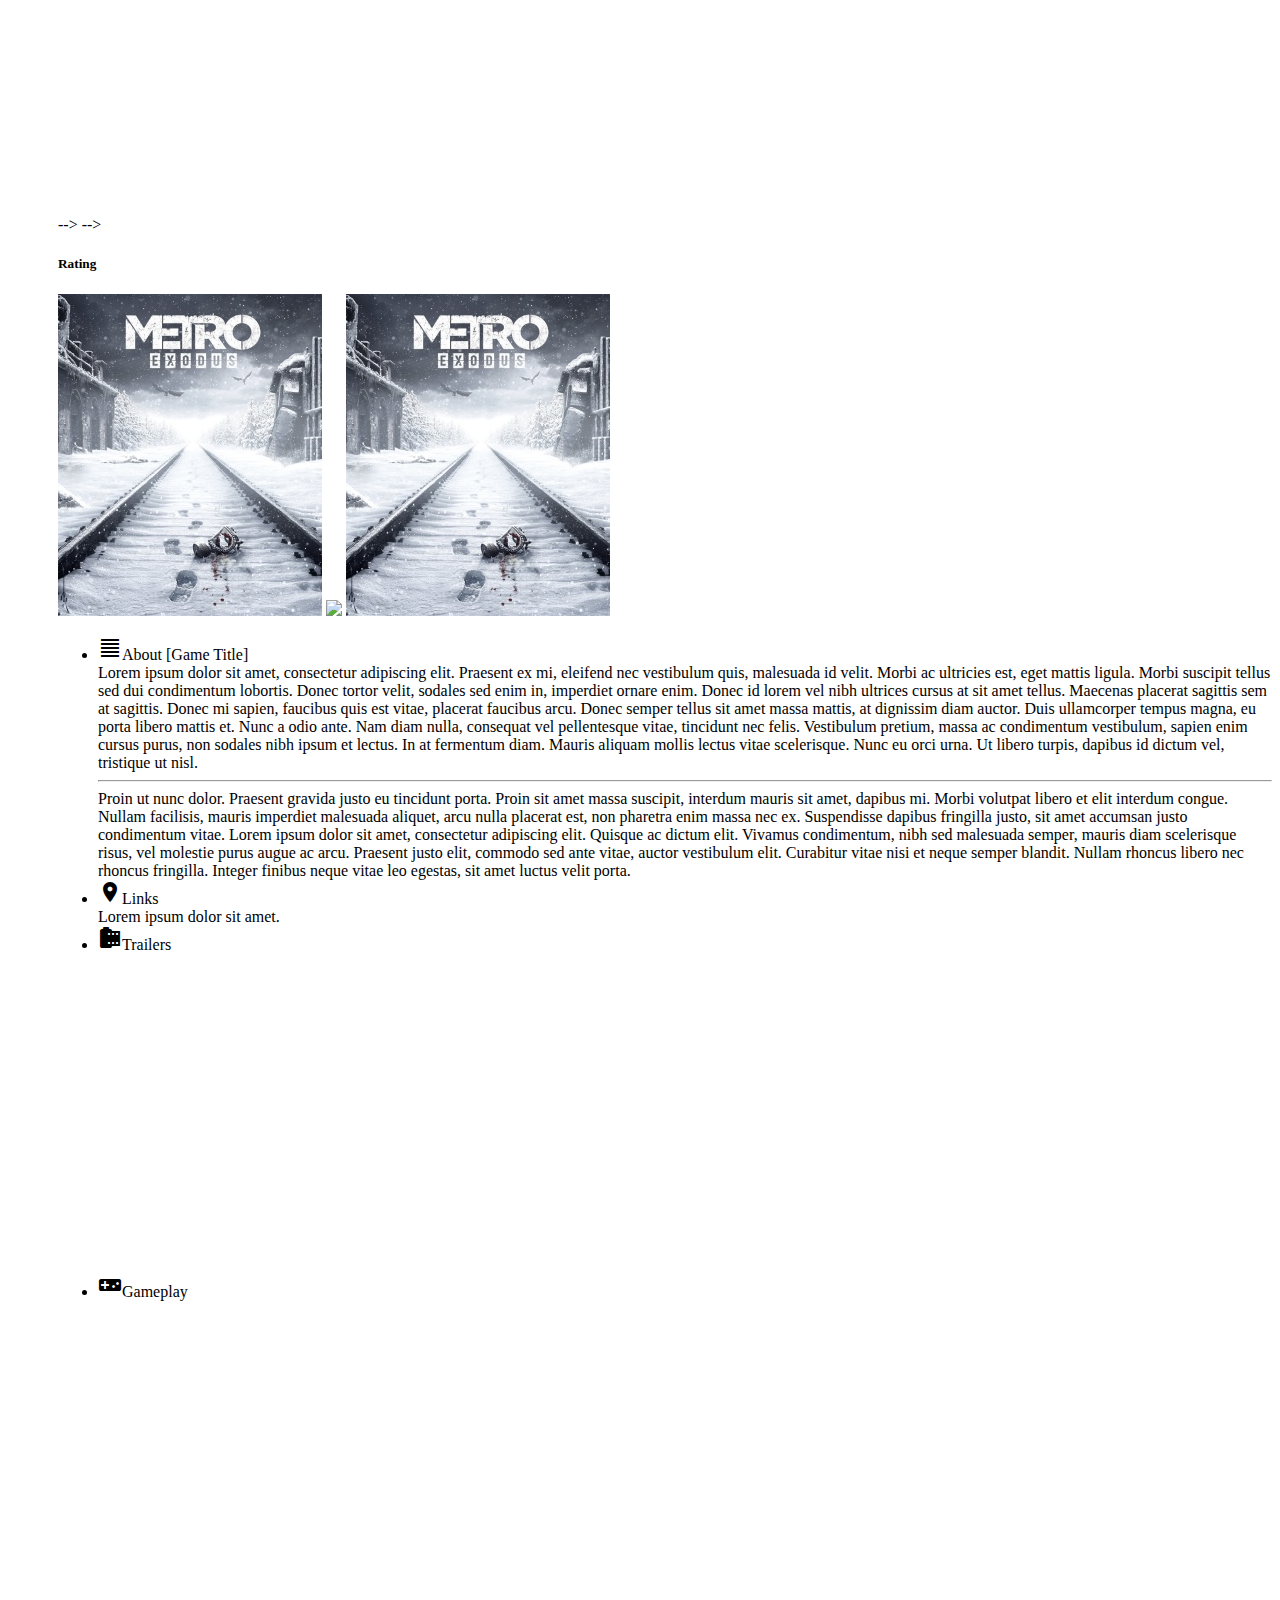
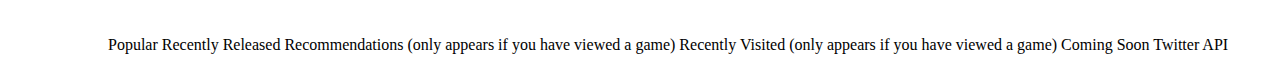
==== commit ffb9dd0e: "merge" ====
--- a/gamepage.html
+++ b/gamepage.html
@@ -130,13 +130,22 @@
 			<div class="row">
 				<h3 id="game-title">[Game Title]</h3>
 			<!-- GAME IMAGE -->
+<<<<<<< HEAD
+				<div class="col l3 m3">
+					<div id="collection"></div>
+					<!-- <img src="assets/images/metroexodus.jpg" width="100%">
+				</div>
+			<! GAME VIDEO -->
+				<!-- <div class="col l7 m7">
+=======
 				<div id="cover" class="col l3 m3"></div>
 			<!-- GAME VIDEO -->
 				<div class="col l7 m7">
+>>>>>>> 75710f99a36e5dc7baf8eb1f4f260fc665989d00
 					<div class="video-container">
 						<iframe width="560" height="315" src="https://www.youtube.com/embed/fbbqlvuovQ0" frameborder="0" allowfullscreen></iframe>
-					</div>
-				</div>
+					</div> --> -->
+				<!-- </div> -->
 			<!-- RATING END-->
 				<div class="col l2 m2">
 					<div class="progress">
@@ -149,7 +158,7 @@
 	<!-- ROW: IMAGES -->
 			<div class="row">
 				<div class="carousel">
-					<a class="carousel-item" href="#one!"><img src="assets/images/metroexodus.jpg"></a>
+					<a id="carousel-item" href="#one!"><img src="assets/images/metroexodus.jpg"></a>
 					<a class="carousel-item" href="#two!"><img src="assets/images/placeholder.jpg"></a>
 					<a class="carousel-item" href="#three!"><img src="assets/images/metroexodus.jpg"></a>
 				</div>
@@ -217,7 +226,6 @@
 		<!-- Materialize JS -->
 		<script src="https://cdnjs.cloudflare.com/ajax/libs/materialize/0.100.2/js/materialize.min.js"></script>
 		<!-- Javascript -->
-		<script type="text/javascript" src="assets/javascript/gamepage.js"></script>
 		<script type="text/javascript" src="assets/javascript/initialize.js"></script>
 		<script type="text/javascript" src="assets/javascript/navbar.js"></script>
 		<script type="text/javascript" src="assets/javascript/app.js"></script>
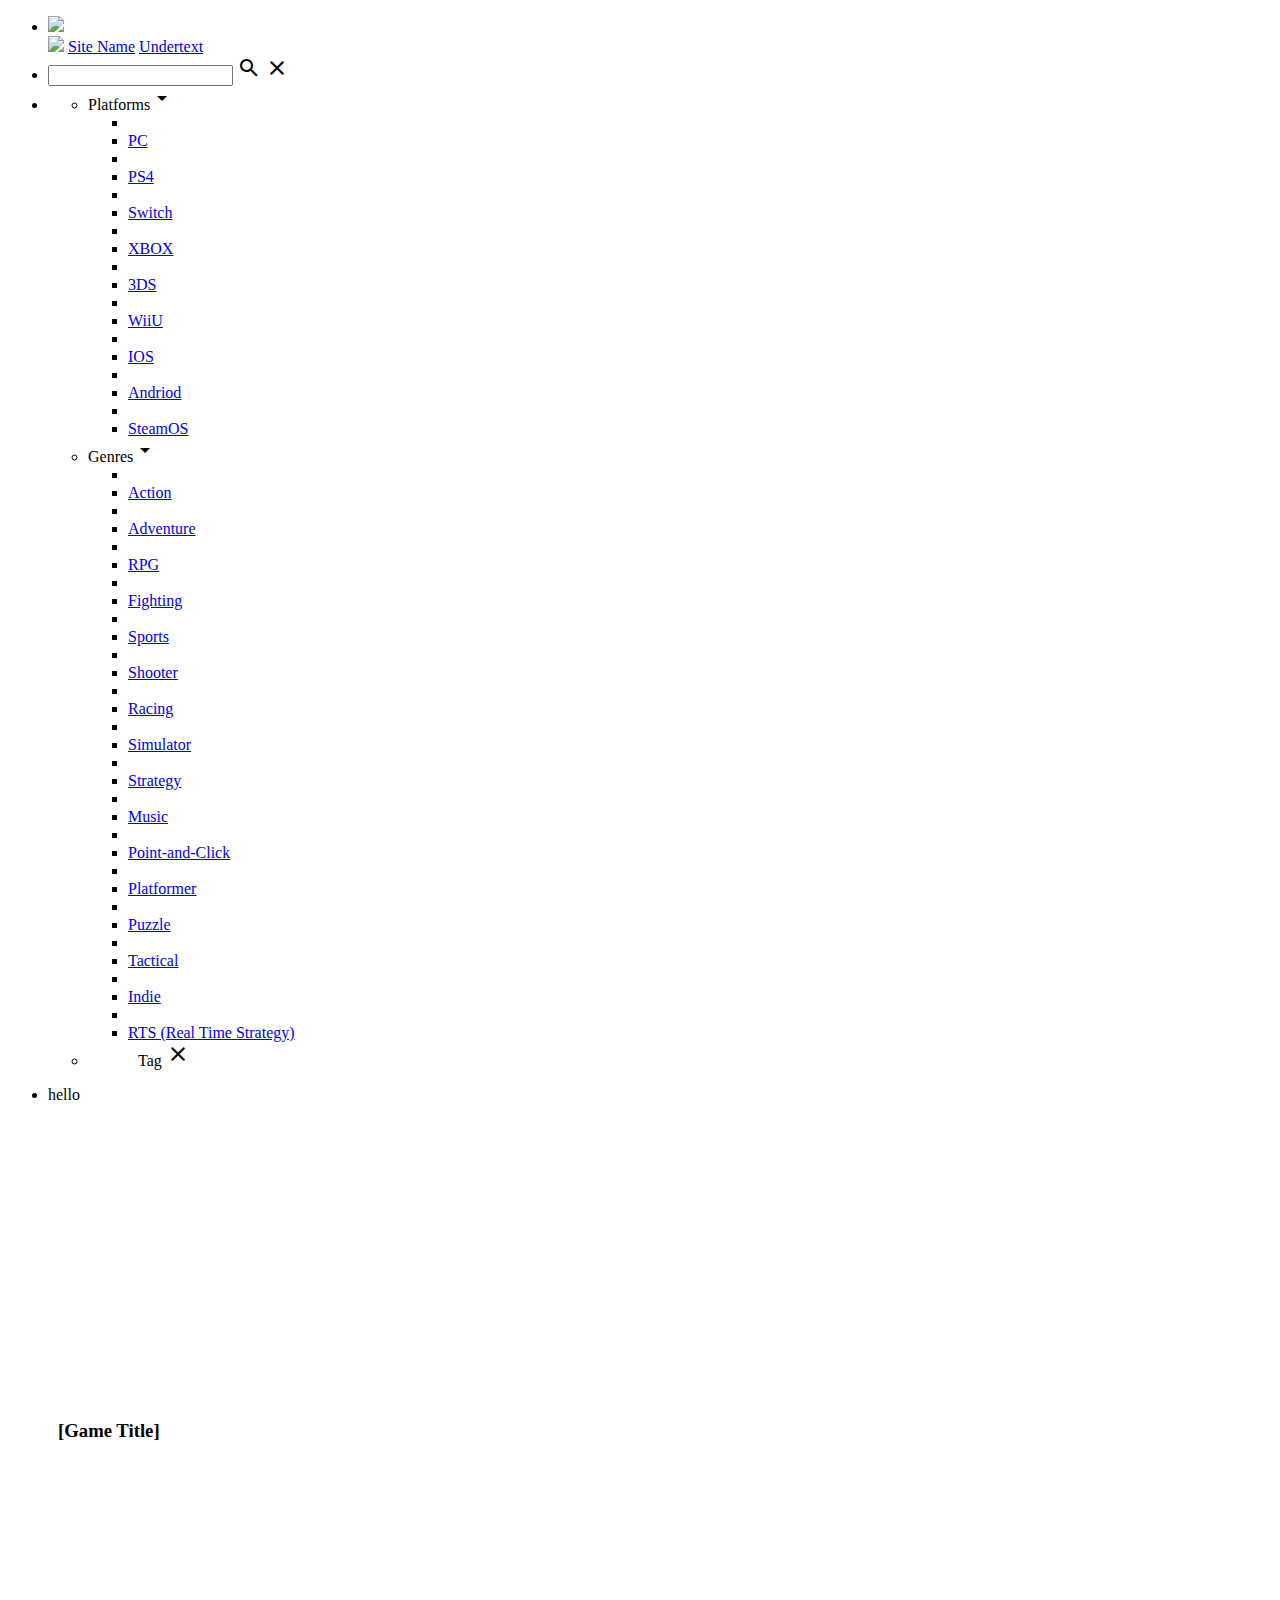
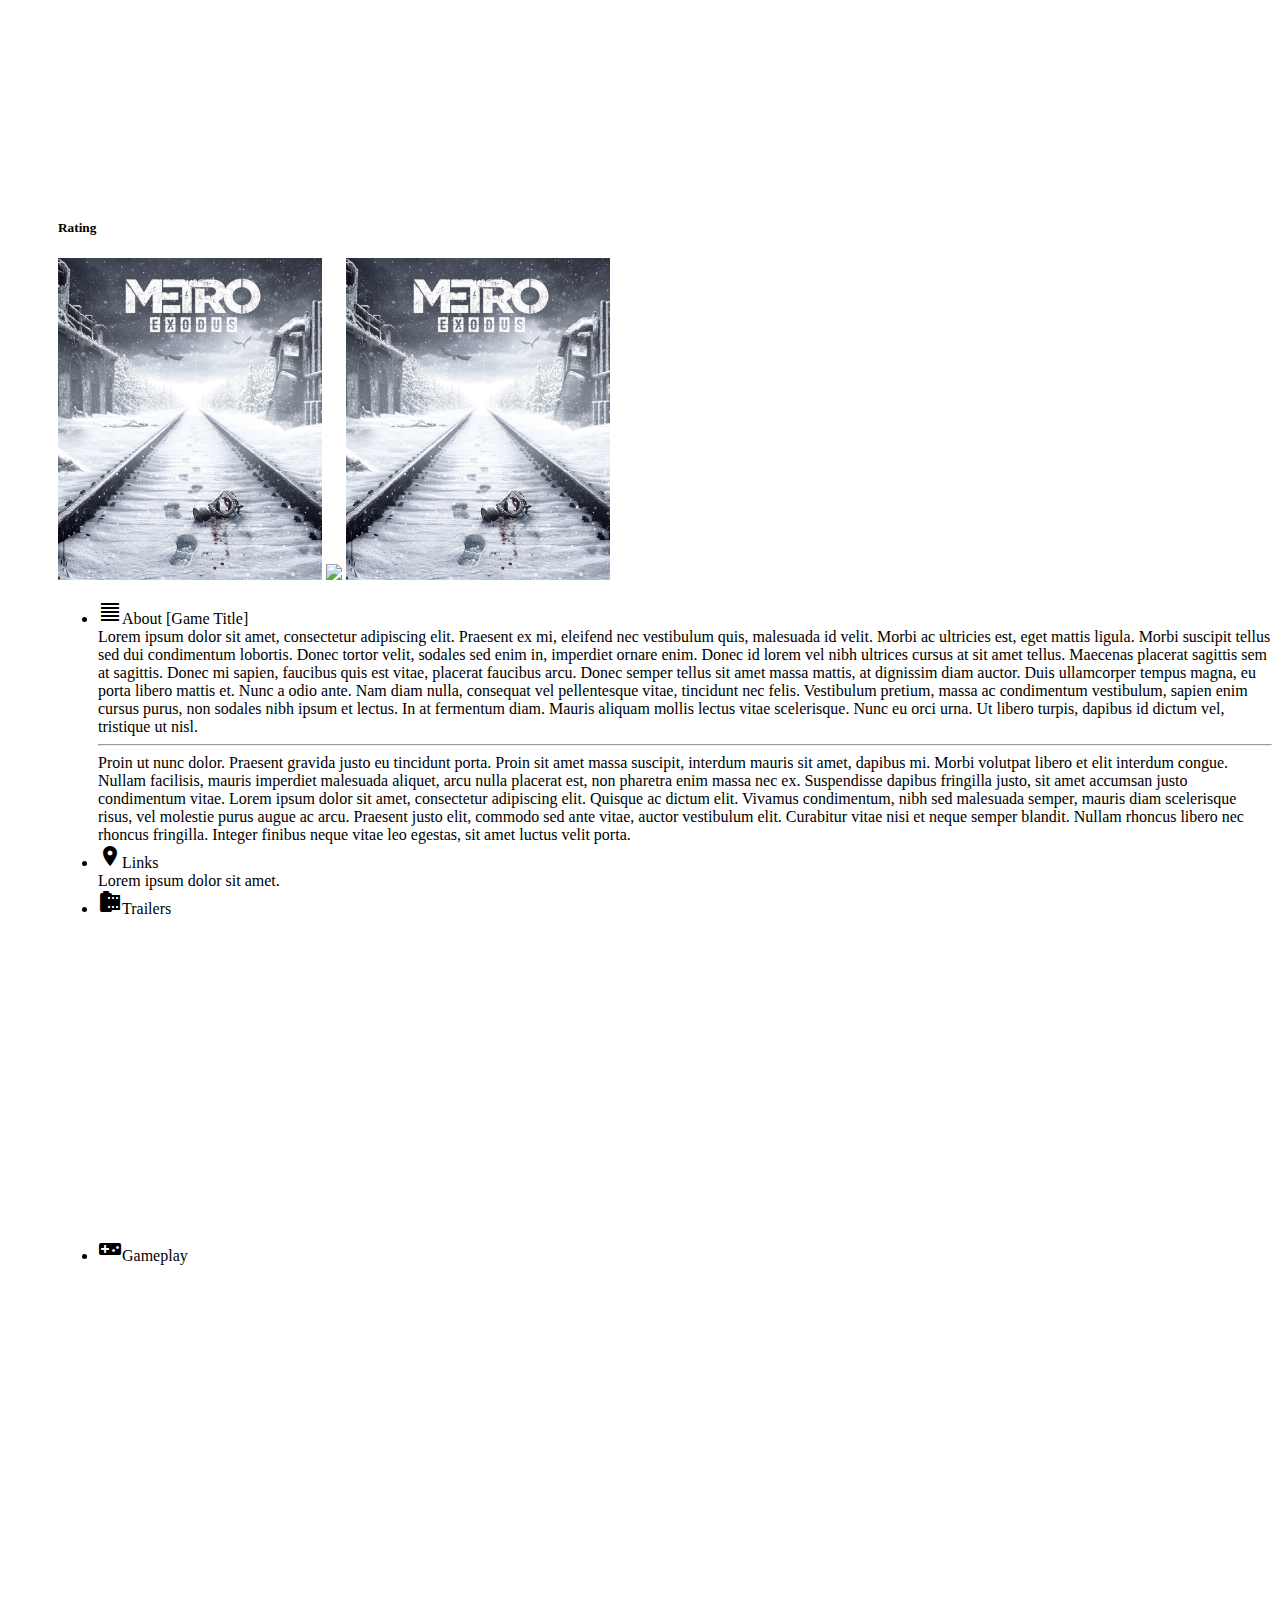
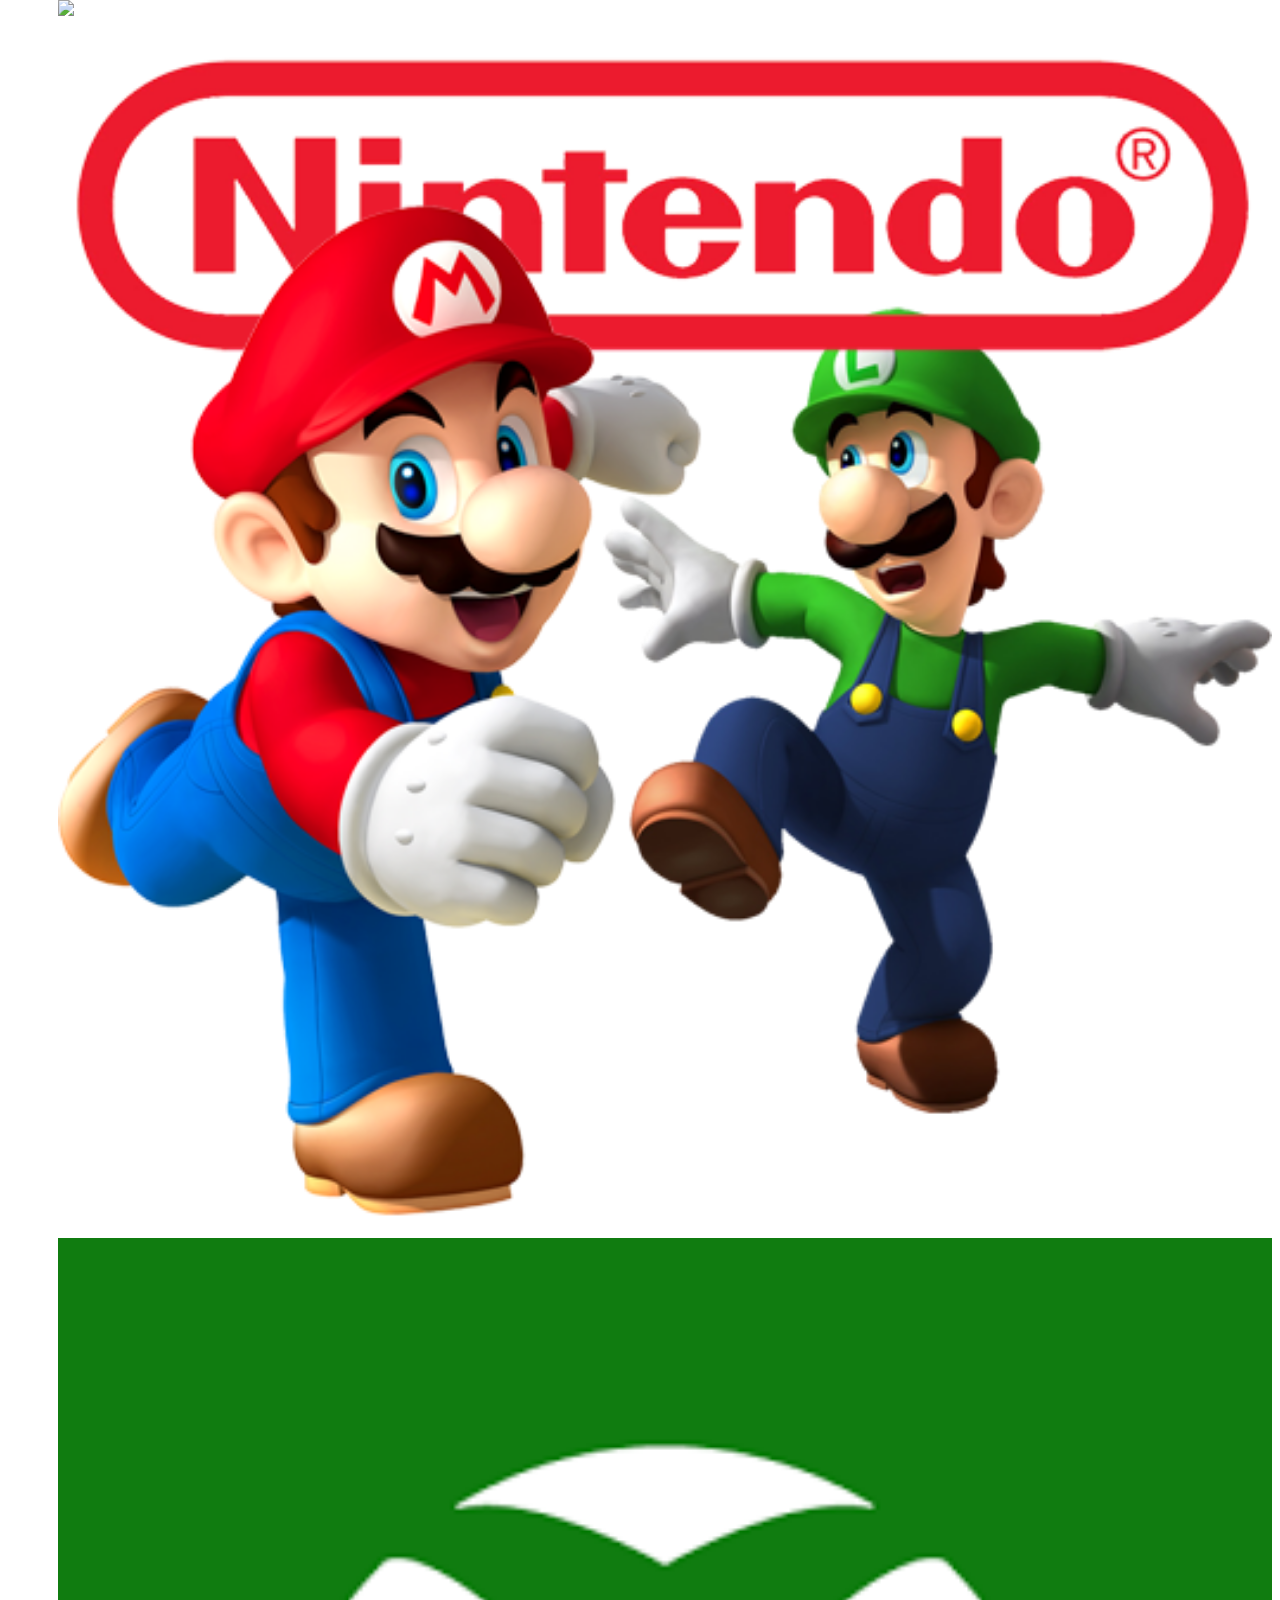
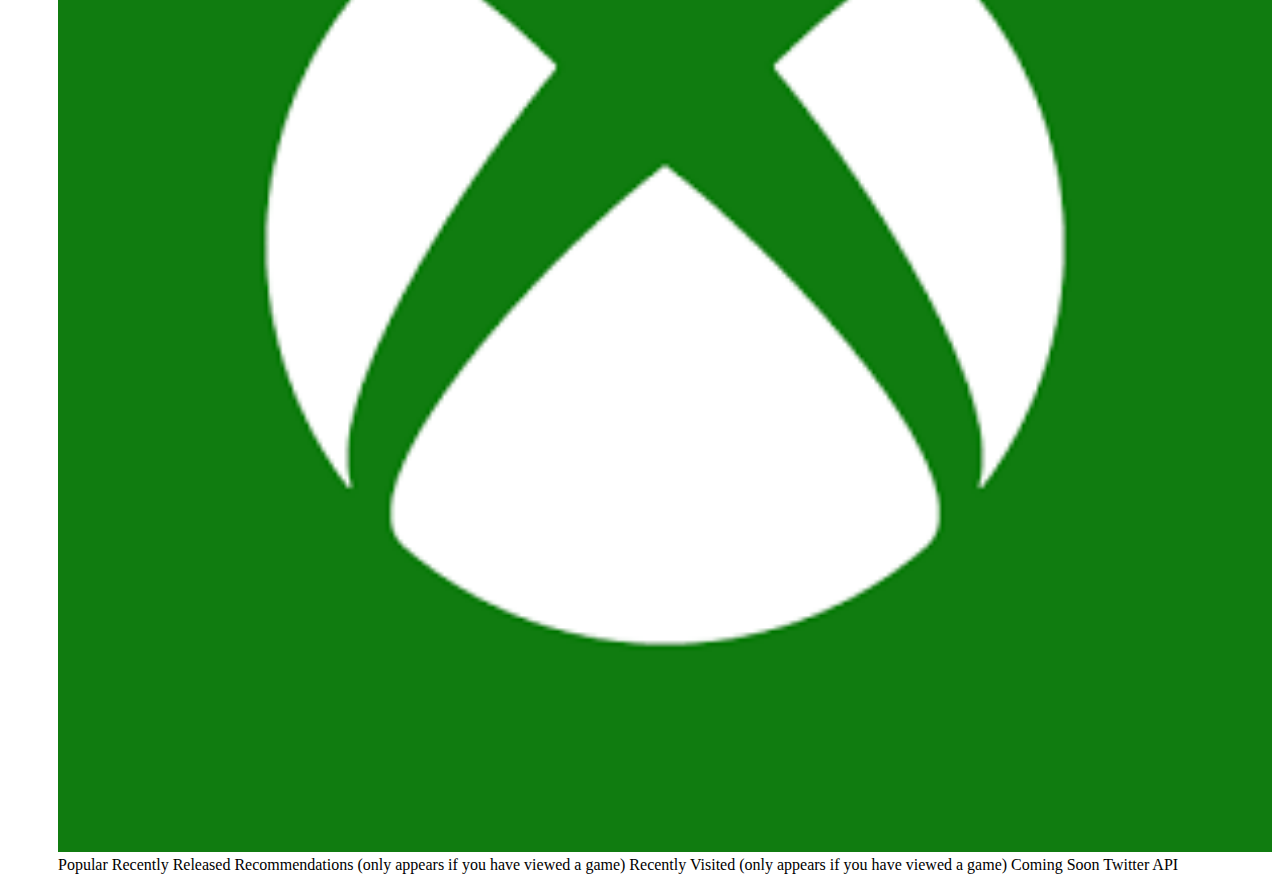
==== commit 4a060a72: "update changes" ====
--- a/gamepage.html
+++ b/gamepage.html
@@ -47,23 +47,23 @@
 						<div class="collapsible-body">
 							<ul>
 								<li class="divider"></li>
-								<li><a href="#!">PC</a></li>
-								<li class="divider"></li>
-								<li><a href="#!">PS4</a></li>
-								<li class="divider"></li>
-								<li><a href="#!">XBOX</a></li>
-								<li class="divider"></li>
-								<li><a href="#!">3DS</a></li>
-								<li class="divider"></li>
-								<li><a href="#!">Switch</a></li>
-								<li class="divider"></li>
-								<li><a href="#!">WiiU</a></li>
-								<li class="divider"></li>
-								<li><a href="#!">IOS</a></li>
-								<li class="divider"></li>
-								<li><a href="#!">Andriod</a></li>
-								<li class="divider"></li>
-								<li><a href="#!">SteamOS</a></li>
+								<li><a class="console" href="#!" value="PC">PC</a></li>
+								<li class="divider"></li>
+								<li><a class="console" href="#!" value="Playstation 4">PS4</a></li>
+								<li class="divider"></li>
+								<li><a class="console" href="#!" value="Nintendo Switch">Switch</a></li>
+								<li class="divider"></li>
+								<li><a class ="console" href="#!" value="Xbox">XBOX</a></li>
+								<li class="divider"></li>
+								<li><a class="console" href="#!" value="Nintendo 3DS">3DS</a></li>
+								<li class="divider"></li>
+								<li><a class="console" href="#!" value="Nintendo WiiU">WiiU</a></li>
+								<li class="divider"></li>
+								<li><a class="console" href="#!" value="Apple IOS">IOS</a></li>
+								<li class="divider"></li>
+								<li><a class="console" href="#!" value="Android">Andriod</a></li>
+								<li class="divider"></li>
+								<li><a class="console" href="#!" value="Steam">SteamOS</a></li>
 							</ul>
 						</div>
 					</li>
@@ -73,37 +73,37 @@
 						<div class="collapsible-body">
 							<ul>
 								<li class="divider"></li>
-								<li><a href="#!">Action</a></li>
-								<li class="divider"></li>
-								<li><a href="#!">Adventure</a></li>
-								<li class="divider"></li>
-								<li><a href="#!">RPG</a></li>
-								<li class="divider"></li>
-								<li><a href="#!">Fighting</a></li>
-								<li class="divider"></li>
-								<li><a href="#!">Sports</a></li>
-								<li class="divider"></li>
-								<li><a href="#!">Shooter</a></li>
-								<li class="divider"></li>
-								<li><a href="#!">Racing</a></li>
-								<li class="divider"></li>
-								<li><a href="#!">Simulator</a></li>
-								<li class="divider"></li>
-								<li><a href="#!">Strategy</a></li>
-								<li class="divider"></li>
-								<li><a href="#!">Music</a></li>
-								<li class="divider"></li>
-								<li><a href="#!">Point-and-Click</a></li>
-								<li class="divider"></li>
-								<li><a href="#!">Platformer</a></li>
-								<li class="divider"></li>
-								<li><a href="#!">Puzzle</a></li>
-								<li class="divider"></li>
-								<li><a href="#!">Tactical</a></li>
-								<li class="divider"></li>
-								<li><a href="#!">Indie</a></li>
-								<li class="divider"></li>
-								<li><a href="#!">RTS (Real Time Strategy)</a></li>
+								<li><a class="genres" href="#!">Action</a></li>
+								<li class="divider"></li>
+								<li><a class="genres" href="#!">Adventure</a></li>
+								<li class="divider"></li>
+								<li><a class="genres" href="#!">RPG</a></li>
+								<li class="divider"></li>
+								<li><a class="genres" href="#!">Fighting</a></li>
+								<li class="divider"></li>
+								<li><a class="genres" href="#!">Sports</a></li>
+								<li class="divider"></li>
+								<li><a class="genres" href="#!">Shooter</a></li>
+								<li class="divider"></li>
+								<li><a class="genres" href="#!">Racing</a></li>
+								<li class="divider"></li>
+								<li><a class="genres" href="#!">Simulator</a></li>
+								<li class="divider"></li>
+								<li><a class="genres" href="#!">Strategy</a></li>
+								<li class="divider"></li>
+								<li><a class="genres" href="#!">Music</a></li>
+								<li class="divider"></li>
+								<li><a class="genres" href="#!">Point-and-Click</a></li>
+								<li class="divider"></li>
+								<li><a class="genres" href="#!">Platformer</a></li>
+								<li class="divider"></li>
+								<li><a class="genres" href="#!">Puzzle</a></li>
+								<li class="divider"></li>
+								<li><a class="genres" href="#!">Tactical</a></li>
+								<li class="divider"></li>
+								<li><a class="genres" href="#!">Indie</a></li>
+								<li class="divider"></li>
+								<li><a class="genres" href="#!">RTS (Real Time Strategy)</a></li>
 							</ul>
 						</div>
 					</li>
@@ -130,22 +130,13 @@
 			<div class="row">
 				<h3 id="game-title">[Game Title]</h3>
 			<!-- GAME IMAGE -->
-<<<<<<< HEAD
-				<div class="col l3 m3">
-					<div id="collection"></div>
-					<!-- <img src="assets/images/metroexodus.jpg" width="100%">
-				</div>
-			<! GAME VIDEO -->
-				<!-- <div class="col l7 m7">
-=======
 				<div id="cover" class="col l3 m3"></div>
 			<!-- GAME VIDEO -->
 				<div class="col l7 m7">
->>>>>>> 75710f99a36e5dc7baf8eb1f4f260fc665989d00
 					<div class="video-container">
 						<iframe width="560" height="315" src="https://www.youtube.com/embed/fbbqlvuovQ0" frameborder="0" allowfullscreen></iframe>
-					</div> --> -->
-				<!-- </div> -->
+					</div>
+				</div>
 			<!-- RATING END-->
 				<div class="col l2 m2">
 					<div class="progress">
@@ -158,7 +149,7 @@
 	<!-- ROW: IMAGES -->
 			<div class="row">
 				<div class="carousel">
-					<a id="carousel-item" href="#one!"><img src="assets/images/metroexodus.jpg"></a>
+					<a class="carousel-item" href="#one!"><img src="assets/images/metroexodus.jpg"></a>
 					<a class="carousel-item" href="#two!"><img src="assets/images/placeholder.jpg"></a>
 					<a class="carousel-item" href="#three!"><img src="assets/images/metroexodus.jpg"></a>
 				</div>
@@ -205,6 +196,16 @@
 						</li>
 					</ul>
 				</div>
+			</div>
+
+			<div class="carousel">
+	    		<a class="carousel-item" href="gamepage.html" value="playstation"><img src="assets/images/playstation.png" width="100%"></a>
+	    		<a class="carousel-item" href="gamepage.html" value="nintendo"><img src="assets/images/Nintendo.png" width="100%"></a>
+	    		<a class="carousel-item" href="gamepage.html" value="xbox"><img src="assets/images/xbox.png" width="100%"></a>
+	    	<!-- 	<a class="carousel-item" href="gamepage.html"><img src="assets/images/Steam-logo.png" width="100%"></a>
+	    		<a class="carousel-item" href="gaempage.html"><img src="assets/images/android.png" width="100%"></a>
+	    		<a class="carousel-item" href="gamepage.html"><img src="assets/images/appleios.png" width="1000px"></a>	 -->
+	  		</div>
 			</div>
 		<!-- GAME INFO END -->
 		</div>
@@ -226,6 +227,7 @@
 		<!-- Materialize JS -->
 		<script src="https://cdnjs.cloudflare.com/ajax/libs/materialize/0.100.2/js/materialize.min.js"></script>
 		<!-- Javascript -->
+		<script type="text/javascript" src="assets/javascript/gamepage.js"></script>
 		<script type="text/javascript" src="assets/javascript/initialize.js"></script>
 		<script type="text/javascript" src="assets/javascript/navbar.js"></script>
 		<script type="text/javascript" src="assets/javascript/app.js"></script>
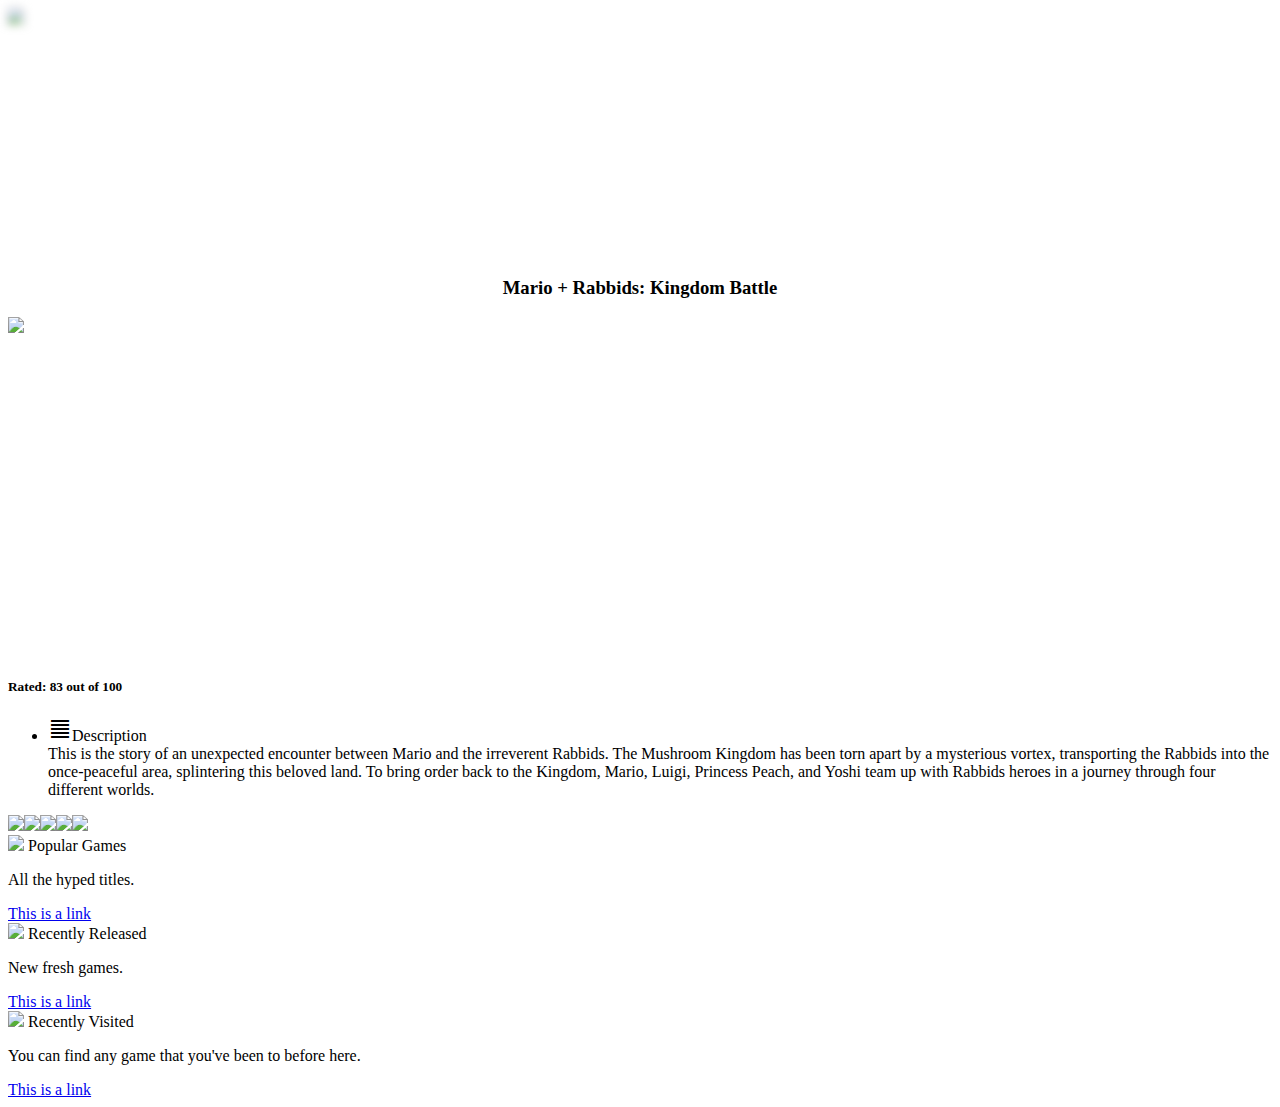
==== commit a1733967: "semi-finished gamepage.js" ====
--- a/gamepage.html
+++ b/gamepage.html
@@ -2,7 +2,7 @@
 <html lang="en">
 	<head>
 		<meta charset="UTF-8">
-		<title>Game Page | Project 1</title>
+		<title>Loading... | Joystick</title>
 
 		<!-- CSS Reset Sheet -->
 	    <link rel="stylesheet" href="https://cdnjs.cloudflare.com/ajax/libs/meyer-reset/2.0/reset.css">
@@ -12,149 +12,29 @@
 		<link href="https://fonts.googleapis.com/icon?family=Material+Icons" rel="stylesheet">
 		<!-- CSS Sheet -->
 	    <link rel="stylesheet" href="assets/css/style.css">
-	    <!-- Google Fonts -->
-
 	</head>
 	<body>
-	<!-- NAV BAR -->
-		<ul id="slide-out" class="side-nav fixed">
-
-			<li><div class="user-view">
-				<div class="background">
-				<img src="https://image.freepik.com/free-psd/abstract-background-design_1297-87.jpg">
-				</div>
-				<a href="#!user"><img class="circle" src="https://i.pinimg.com/736x/33/b8/69/33b869f90619e81763dbf1fccc896d8d--lion-logo-modern-logo.jpg"></a>
-				<a href="#!name"><span class="white-text name">Site Name</span></a>
-				<a href="#!email"><span class="white-text email">Undertext</span></a>
-			</div></li>
-
-			<li>
-				<div class="nav-wrapper">
-					<form>
-						<div class="input-field">
-							<input id="search" type="search" required>
-							<label class="label-icon" for="search"><i class="material-icons">search</i></label>
-							<i class="material-icons">close</i>
-						</div>
-					</form>
-				</div>
-			</li>
-
-			<li class="no-padding">
-				<ul class="collapsible collapsible-accordion">
-					<li>
-						<a class="collapsible-header">Platforms<i class="material-icons">arrow_drop_down</i></a>
-						<div class="collapsible-body">
-							<ul>
-								<li class="divider"></li>
-								<li><a class="console" href="#!" value="PC">PC</a></li>
-								<li class="divider"></li>
-								<li><a class="console" href="#!" value="Playstation 4">PS4</a></li>
-								<li class="divider"></li>
-								<li><a class="console" href="#!" value="Nintendo Switch">Switch</a></li>
-								<li class="divider"></li>
-								<li><a class ="console" href="#!" value="Xbox">XBOX</a></li>
-								<li class="divider"></li>
-								<li><a class="console" href="#!" value="Nintendo 3DS">3DS</a></li>
-								<li class="divider"></li>
-								<li><a class="console" href="#!" value="Nintendo WiiU">WiiU</a></li>
-								<li class="divider"></li>
-								<li><a class="console" href="#!" value="Apple IOS">IOS</a></li>
-								<li class="divider"></li>
-								<li><a class="console" href="#!" value="Android">Andriod</a></li>
-								<li class="divider"></li>
-								<li><a class="console" href="#!" value="Steam">SteamOS</a></li>
-							</ul>
-						</div>
-					</li>
-
-					<li>
-						<a class="collapsible-header">Genres<i class="material-icons">arrow_drop_down</i></a>
-						<div class="collapsible-body">
-							<ul>
-								<li class="divider"></li>
-								<li><a class="genres" href="#!">Action</a></li>
-								<li class="divider"></li>
-								<li><a class="genres" href="#!">Adventure</a></li>
-								<li class="divider"></li>
-								<li><a class="genres" href="#!">RPG</a></li>
-								<li class="divider"></li>
-								<li><a class="genres" href="#!">Fighting</a></li>
-								<li class="divider"></li>
-								<li><a class="genres" href="#!">Sports</a></li>
-								<li class="divider"></li>
-								<li><a class="genres" href="#!">Shooter</a></li>
-								<li class="divider"></li>
-								<li><a class="genres" href="#!">Racing</a></li>
-								<li class="divider"></li>
-								<li><a class="genres" href="#!">Simulator</a></li>
-								<li class="divider"></li>
-								<li><a class="genres" href="#!">Strategy</a></li>
-								<li class="divider"></li>
-								<li><a class="genres" href="#!">Music</a></li>
-								<li class="divider"></li>
-								<li><a class="genres" href="#!">Point-and-Click</a></li>
-								<li class="divider"></li>
-								<li><a class="genres" href="#!">Platformer</a></li>
-								<li class="divider"></li>
-								<li><a class="genres" href="#!">Puzzle</a></li>
-								<li class="divider"></li>
-								<li><a class="genres" href="#!">Tactical</a></li>
-								<li class="divider"></li>
-								<li><a class="genres" href="#!">Indie</a></li>
-								<li class="divider"></li>
-								<li><a class="genres" href="#!">RTS (Real Time Strategy)</a></li>
-							</ul>
-						</div>
-					</li>
-
-					<li>
-						<div class="chip chip-padding">
-							Tag
-							<i class="close material-icons">close</i>
-						</div>
-					</li>
-				</ul>
-			</li>
-
-			<li>
-				<p href="#" data-activates="slide-out" class="button-collapse show-on-large">hello</p>
-			</li>
-		</ul>
-	<!-- NAV BAR END-->
-
+	<!-- PARALLAX TOP -->
+		<div class="parallax-container"></div>
 	<!-- CONTAINER -->
-		<div class="parallax-container"></div>
 		<div id="main-content" class="container">
 	<!-- ROW: GAME MEDIA -->
 			<div class="row">
-				<h3 id="game-title">[Game Title]</h3>
+				<h3 class="game-title centered"></h3>
 			<!-- GAME IMAGE -->
-				<div id="cover" class="col l3 m3"></div>
+				<div class="cover col l5 m5"></div>
 			<!-- GAME VIDEO -->
 				<div class="col l7 m7">
-					<div class="video-container">
-						<iframe width="560" height="315" src="https://www.youtube.com/embed/fbbqlvuovQ0" frameborder="0" allowfullscreen></iframe>
-					</div>
-				</div>
-			<!-- RATING END-->
-				<div class="col l2 m2">
-					<div class="progress">
-						<div class="determinate" style="width: 70%"></div>
-					</div>
-					<h5>Rating</h5>
+					<div class="video-container"></div>
 				</div>
 	<!-- GAME MEDIA END -->
 
-	<!-- ROW: IMAGES -->
+	<!-- ROW: RATING-->
 			<div class="row">
-				<div class="carousel">
-					<a class="carousel-item" href="#one!"><img src="assets/images/metroexodus.jpg"></a>
-					<a class="carousel-item" href="#two!"><img src="assets/images/placeholder.jpg"></a>
-					<a class="carousel-item" href="#three!"><img src="assets/images/metroexodus.jpg"></a>
-				</div>
+				<div id="rating" class="progress"></div>
+				<div id="rating-text">Muted</div>
 			</div>
-	<!-- IMAGES END -->
+	<!-- RATING END -->
 
 	<!-- ROW: GAME INFO -->
 			<div class="row">
@@ -162,64 +42,91 @@
 					<ul class="collapsible" data-collapsible="accordion">
 					<!-- DESCRIPTION -->
 						<li>
-							<div class="collapsible-header active"><i class="material-icons">format_align_justify</i>About [Game Title]</div>
-							<div class="collapsible-body"><span>
-								Lorem ipsum dolor sit amet, consectetur adipiscing elit. Praesent ex mi, eleifend nec vestibulum quis, malesuada id velit. Morbi ac ultricies est, eget mattis ligula. Morbi suscipit tellus sed dui condimentum lobortis. Donec tortor velit, sodales sed enim in, imperdiet ornare enim. Donec id lorem vel nibh ultrices cursus at sit amet tellus. Maecenas placerat sagittis sem at sagittis. Donec mi sapien, faucibus quis est vitae, placerat faucibus arcu. Donec semper tellus sit amet massa mattis, at dignissim diam auctor. Duis ullamcorper tempus magna, eu porta libero mattis et. Nunc a odio ante. Nam diam nulla, consequat vel pellentesque vitae, tincidunt nec felis. Vestibulum pretium, massa ac condimentum vestibulum, sapien enim cursus purus, non sodales nibh ipsum et lectus. In at fermentum diam. Mauris aliquam mollis lectus vitae scelerisque. Nunc eu orci urna. Ut libero turpis, dapibus id dictum vel, tristique ut nisl.
-								<hr>
-								Proin ut nunc dolor. Praesent gravida justo eu tincidunt porta. Proin sit amet massa suscipit, interdum mauris sit amet, dapibus mi. Morbi volutpat libero et elit interdum congue. Nullam facilisis, mauris imperdiet malesuada aliquet, arcu nulla placerat est, non pharetra enim massa nec ex. Suspendisse dapibus fringilla justo, sit amet accumsan justo condimentum vitae. Lorem ipsum dolor sit amet, consectetur adipiscing elit. Quisque ac dictum elit. Vivamus condimentum, nibh sed malesuada semper, mauris diam scelerisque risus, vel molestie purus augue ac arcu. Praesent justo elit, commodo sed ante vitae, auctor vestibulum elit. Curabitur vitae nisi et neque semper blandit. Nullam rhoncus libero nec rhoncus fringilla. Integer finibus neque vitae leo egestas, sit amet luctus velit porta.
-							</span></div>
+							<div class="collapsible-header active"><i class="material-icons">format_align_justify</i>Description</div>
+							<div class="collapsible-body"><span id="description"></span></div>
 						</li>
 					<!-- LINKS -->
-						<li>
+<!-- 						<li>
 							<div class="collapsible-header"><i class="material-icons">place</i>Links</div>
 							<div class="collapsible-body"><span>
 								Lorem ipsum dolor sit amet.
 							</span></div>
-						</li>
-					<!-- VIDEO CAROUSEL BAR -->
-						<li>
+						</li> -->
+					<!-- TRAILERS -->
+<!-- 						<li>
 							<div class="collapsible-header"><i class="material-icons">camera_roll</i>Trailers</div>
 							<div class="collapsible-body"><span>
-								<div class="video-container">
-									<iframe width="560" height="315" src="https://www.youtube.com/embed/fbbqlvuovQ0" frameborder="0" allowfullscreen></iframe>
-								</div>
+								<div class="video-container"></div>
 							</span></div>
-						</li>
-					<!-- VIDEO CAROUSEL BAR -->
-						<li>
+						</li> -->
+					<!-- GAMEPLAY -->
+<!-- 						<li>
 							<div class="collapsible-header"><i class="material-icons">videogame_asset</i>Gameplay</div>
 							<div class="collapsible-body"><span>
-								<div class="video-container">
-									<iframe width="560" height="315" src="https://www.youtube.com/embed/fbbqlvuovQ0" frameborder="0" allowfullscreen></iframe>
-								</div>
+								<div class="video-container"></div>
 							</span></div>
-						</li>
+						</li> -->
 					</ul>
 				</div>
 			</div>
-
-			<div class="carousel">
-	    		<a class="carousel-item" href="gamepage.html" value="playstation"><img src="assets/images/playstation.png" width="100%"></a>
-	    		<a class="carousel-item" href="gamepage.html" value="nintendo"><img src="assets/images/Nintendo.png" width="100%"></a>
-	    		<a class="carousel-item" href="gamepage.html" value="xbox"><img src="assets/images/xbox.png" width="100%"></a>
-	    	<!-- 	<a class="carousel-item" href="gamepage.html"><img src="assets/images/Steam-logo.png" width="100%"></a>
-	    		<a class="carousel-item" href="gaempage.html"><img src="assets/images/android.png" width="100%"></a>
-	    		<a class="carousel-item" href="gamepage.html"><img src="assets/images/appleios.png" width="1000px"></a>	 -->
-	  		</div>
-			</div>
 		<!-- GAME INFO END -->
+		
+		<!-- ROW: IMAGES -->
+				<div id="screenshot-carousel" class="row">
+					<div class="carousel carousel-slider"></div>
+				</div>
+		<!-- IMAGES END -->
 		</div>
+	</div>
 	<!-- CONTAINER END -->
 
 	<!-- ROW: OTHER LINKS -->
-		<div id="other-content" class="container">
-			Popular
-			Recently Released
-			Recommendations (only appears if you have viewed a game)
-			Recently Visited (only appears if you have viewed a game)
-			Coming Soon
-			Twitter API
+	<div class="container">
+		<div class="row">
+			<div class="col l4 m4">
+				<div class="card">
+					<div class="card-image">
+						<img src="assets/images/nintendo.png">
+						<span class="card-title">Popular Games</span>
+					</div>
+					<div class="card-content">
+						<p>All the hyped titles.</p>
+					</div>
+					<div class="card-action">
+						<a href="#">This is a link</a>
+					</div>
+				</div>
+			</div>
+			<div class="col l4 m4">
+				<div class="card">
+					<div class="card-image">
+						<img src="assets/images/nintendo.png">
+						<span class="card-title">Recently Released</span>
+					</div>
+					<div class="card-content">
+						<p>New fresh games.</p>
+					</div>
+					<div class="card-action">
+						<a href="#">This is a link</a>
+					</div>
+				</div>
+			</div>
+			<div class="col l4 m4">
+				<div class="card">
+					<div class="card-image">
+						<img src="assets/images/nintendo.png">
+						<span class="card-title">Recently Visited</span>
+					</div>
+					<div class="card-content">
+						<p>You can find any game that you've been to before here.</p>
+					</div>
+					<div class="card-action">
+						<a href="#">This is a link</a>
+					</div>
+				</div>
+			</div>
 		</div>
+	</div>
 	<!-- OTHER LINKS END -->
 
 		<!-- jQuery -->
--- a/assets/css/style.css
+++ b/assets/css/style.css
@@ -1,27 +1,24 @@
-/*==============*/
-/*HEADER AND NAV*/
-/*==============*/
-#searchBar {
-	margin-right: 10px;
-}
-.chip-padding {
-	padding-left: 50px;
-}
 /*============*/
 /*MAIN CONTENT*/
 /*============*/
+/*PARALLAX*/
+.background {
+	-webkit-filter: blur(5px);
+	-moz-filter: blur(5px);
+	-o-filter: blur(5px);
+	-ms-filter: blur(5px);
+	filter: blur(5px);
+}
 .parallax-container {
 	height: 250px;
 }
-#main-content {
-	margin-top: 50px;
-	padding-left: 50px;
+/*PARALLAX END*/
+.centered {
+	text-align: center;
 }
-#game-title {
-	text-align: left;
-}
-#other-content {
-	padding-left: 50px;
+
+.bottom {
+	background-image: url("https://images.igdb.com/igdb/image/upload/t_screenshot_huge/fdfedir0ruao8xm9qcgq.jpg");
 }
 /*======*/
 /*FOOTER*/
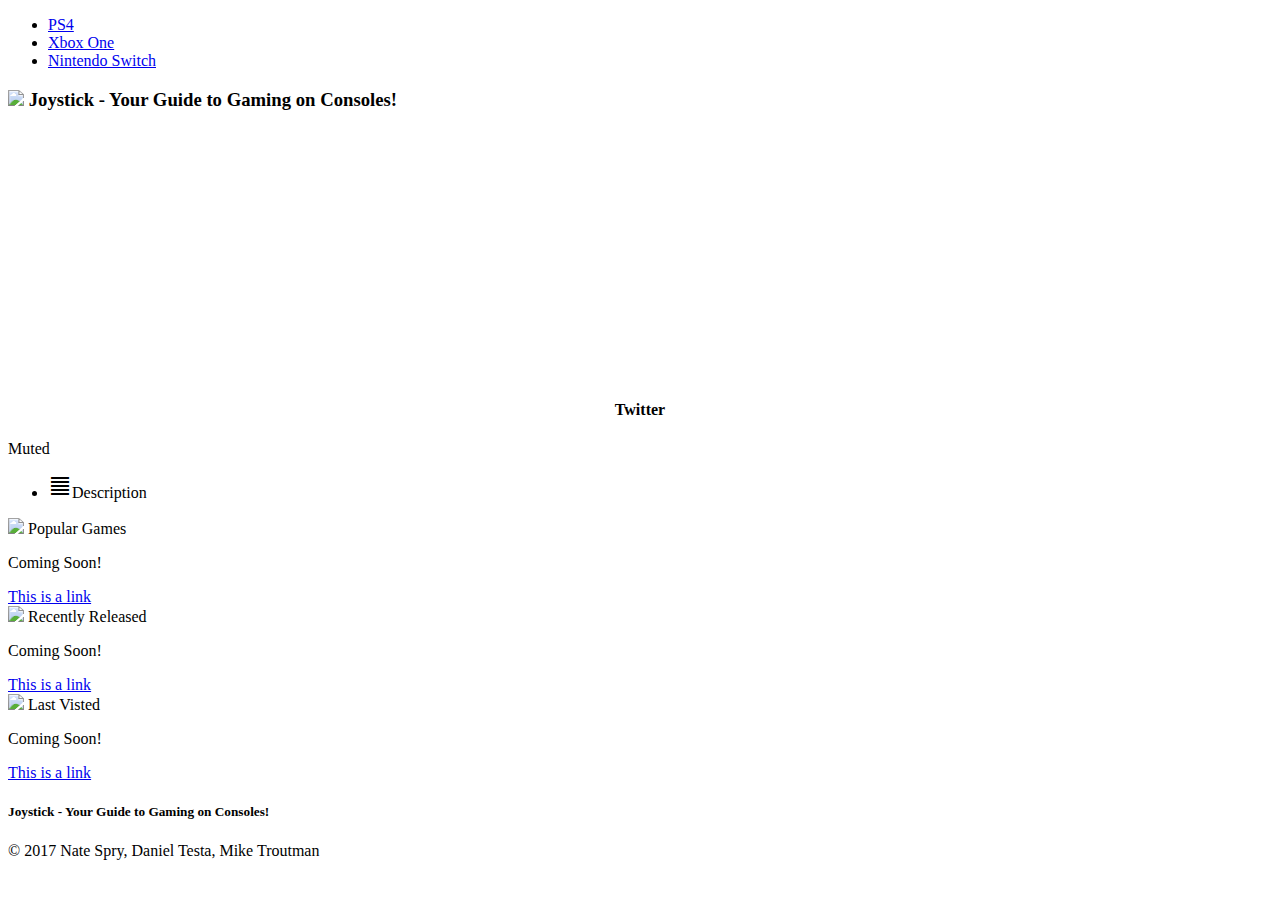
==== commit bd6d73a5: "manually pushed changes to master branch" ====
--- a/gamepage.html
+++ b/gamepage.html
@@ -14,6 +14,21 @@
 	    <link rel="stylesheet" href="assets/css/style.css">
 	</head>
 	<body>
+	<!-- NAV BAR -->
+	<nav>
+		<div class="nav-wrapper">
+			<ul id="nav-mobile" class="center hide-on-med-and-down">
+				<li><a href="gamepage.html">PS4</a></li>
+				<li><a href="gamepage.html">Xbox One</a></li>
+				<li><a href="gamepage.html">Nintendo Switch</a></li>
+			</ul>
+		</div>
+	</nav>
+	<div class="title">
+		<h3 class="text-center"><a href="index.html"><img src="assets/images/joystick.png" width="50"></a><strong> Joystick</strong> - Your Guide to Gaming on Consoles!</h3>
+	</div>
+	<!-- NAV BAR END-->
+
 	<!-- PARALLAX TOP -->
 		<div class="parallax-container"></div>
 	<!-- CONTAINER -->
@@ -25,6 +40,7 @@
 				<div class="cover col l5 m5"></div>
 			<!-- GAME VIDEO -->
 				<div class="col l7 m7">
+					<h4 id="twitter" class="centered">Twitter</h4>
 					<div class="video-container"></div>
 				</div>
 	<!-- GAME MEDIA END -->
@@ -80,55 +96,79 @@
 	</div>
 	<!-- CONTAINER END -->
 
-	<!-- ROW: OTHER LINKS -->
-	<div class="container">
-		<div class="row">
-			<div class="col l4 m4">
-				<div class="card">
-					<div class="card-image">
-						<img src="assets/images/nintendo.png">
-						<span class="card-title">Popular Games</span>
-					</div>
-					<div class="card-content">
-						<p>All the hyped titles.</p>
-					</div>
-					<div class="card-action">
-						<a href="#">This is a link</a>
+	<!-- SUB CONTAINER -->
+		<div class="container-fluid"></div>
+			<div class="row" id="rowGreen">
+			<!-- CARD 1 -->
+				<div class="col l4 m4">
+					<div class="card">
+						<div class="card-image">
+							<img src="https://image.freepik.com/free-psd/abstract-background-design_1297-87.jpg">
+							<span class="card-title">Popular Games</span>
+						</div>
+						<div class="card-content">
+							<p>Coming Soon!</p>
+						</div>
+						<div class="card-action">
+							<a href="#">This is a link</a>
+						</div>
 					</div>
 				</div>
-			</div>
-			<div class="col l4 m4">
-				<div class="card">
-					<div class="card-image">
-						<img src="assets/images/nintendo.png">
-						<span class="card-title">Recently Released</span>
-					</div>
-					<div class="card-content">
-						<p>New fresh games.</p>
-					</div>
-					<div class="card-action">
-						<a href="#">This is a link</a>
+			<!-- CARD 1 END -->
+
+			<!-- CARD 2 -->
+				<div class="col l4 m4">
+					<div class="card">
+						<div class="card-image">
+							<img src="https://i.ytimg.com/vi/oeFAKFJQzek/maxresdefault.jpg">
+							<span class="card-title">Recently Released</span>
+						</div>
+						<div class="card-content">
+							<p>Coming Soon!</p>
+						</div>
+						<div class="card-action">
+							<a href="#">This is a link</a>
+						</div>
 					</div>
 				</div>
-			</div>
-			<div class="col l4 m4">
-				<div class="card">
-					<div class="card-image">
-						<img src="assets/images/nintendo.png">
-						<span class="card-title">Recently Visited</span>
-					</div>
-					<div class="card-content">
-						<p>You can find any game that you've been to before here.</p>
-					</div>
-					<div class="card-action">
-						<a href="#">This is a link</a>
+			<!-- CARD 2 END -->
+
+			<!-- CARD 3 -->
+				<div class="col l4 m4">
+					<div class="card">
+						<div class="card-image">
+							<img src="https://ak1.picdn.net/shutterstock/videos/1141231/thumb/1.jpg?i10c=img.resize(height:160)">
+							<span class="card-title">Last Visted</span>
+						</div>
+						<div class="card-content">
+							<p>Coming Soon!</p>
+						</div>
+						<div class="card-action">
+							<a href="#">This is a link</a>
+						</div>
 					</div>
 				</div>
+			<!-- CARD 3 END -->
 			</div>
 		</div>
-	</div>
-	<!-- OTHER LINKS END -->
+	<!-- SUB CONTAINER END -->
 
+	<!-- FOOTER -->
+		<footer class="page-footer">
+			<div class="container">
+				<div class="row">
+					<div class="col l6 s12">
+						<h5 class="white-text"><strong>Joystick</strong> - Your Guide to Gaming on Consoles!</h5>
+					</div>
+					<div class="col l4 offset-l2 s12"></div>
+				</div>
+			</div>
+			<div class="footer-copyright">
+				<div class="container">© 2017 Nate Spry, Daniel Testa, Mike Troutman</div>
+			</div>
+		</footer>
+	<!-- FOOTER END -->
+	
 		<!-- jQuery -->
 		<script type="text/javascript" src="https://cdnjs.cloudflare.com/ajax/libs/jquery/3.2.1/jquery.min.js"></script>
 		<!-- Materialize JS -->
@@ -136,7 +176,6 @@
 		<!-- Javascript -->
 		<script type="text/javascript" src="assets/javascript/gamepage.js"></script>
 		<script type="text/javascript" src="assets/javascript/initialize.js"></script>
-		<script type="text/javascript" src="assets/javascript/navbar.js"></script>
-		<script type="text/javascript" src="assets/javascript/app.js"></script>
+		<!-- <script type="text/javascript" src="assets/javascript/app.js"></script> -->
 	</body>
 </html>